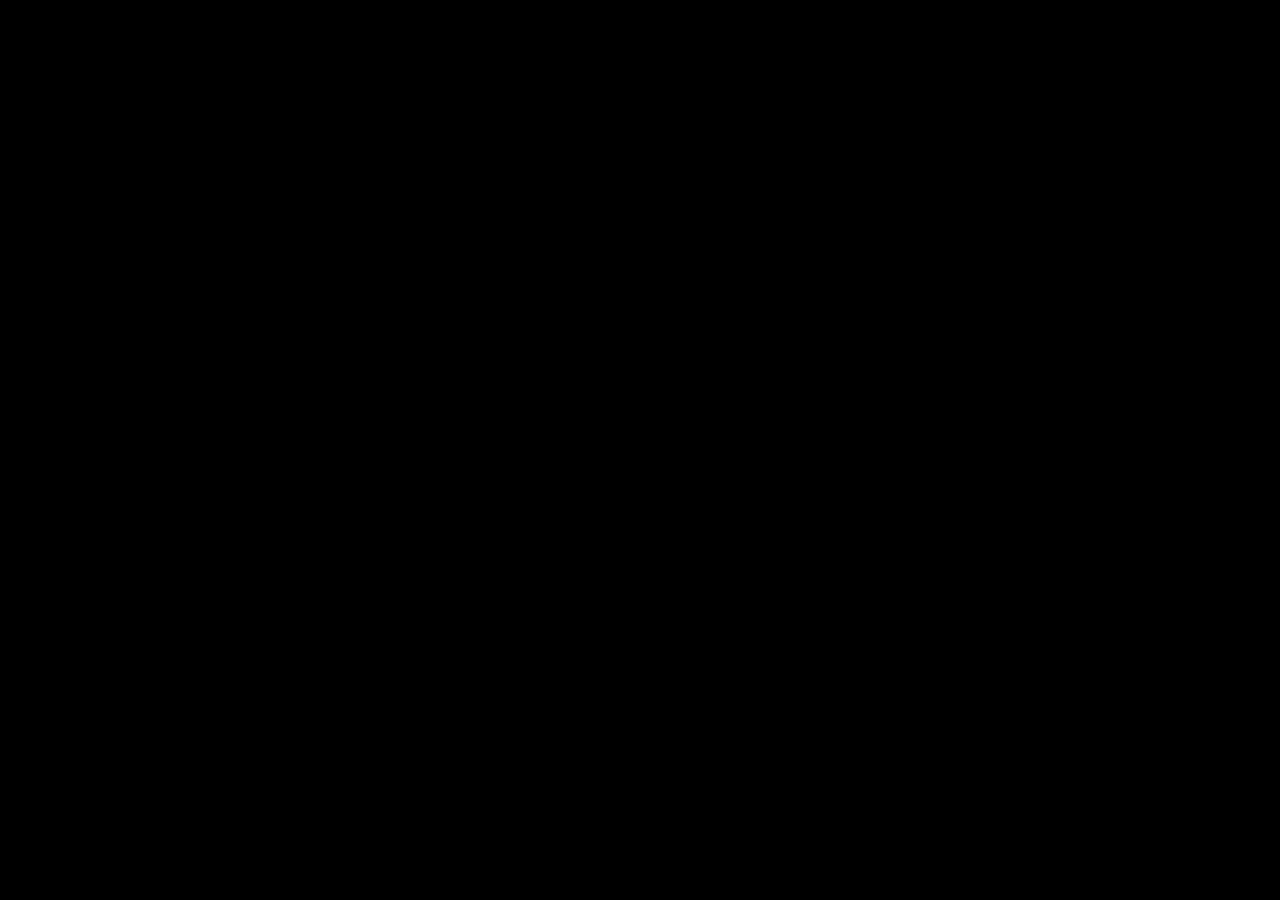
==== neuroglancer/index.html @ 8effd5f7 "Add self-hosted Neuroglancer + fix Zarr v3 chunk paths - Fix chunk key encoding: Zarr v3 default use" ====
<!doctype html><html><head><meta charset="utf-8"><title>neuroglancer</title><script defer src="822.4770e5e33242d3d8.js"></script><script defer src="213.279d979714016204.js"></script><script defer src="205.6c74e21959cbfe92.js"></script><script defer src="577.e8d67b508155f4f8.js"></script><script defer src="main.1fdf2aece17676f2.js"></script><link href="main.1fdf2aece17676f2.css" rel="stylesheet"></head><body></body></html>
---- neuroglancer/main.1fdf2aece17676f2.css ----
.neuroglancer-annotation-rendering-tab{flex-direction:column;display:flex;overflow-y:auto}.neuroglancer-annotation-rendering-tab .neuroglancer-shader-code-widget{flex-shrink:0}.neuroglancer-annotation-dropdown-shader-top-row{flex-direction:row;align-items:center;display:flex}.neuroglancer-annotation-shader-property-list{flex-shrink:0;max-height:8em;overflow:auto}.neuroglancer-annotation-shader-property{white-space:pre;font-family:monospace;font-size:medium}.neuroglancer-annotation-shader-property-type{color:#c6c;margin-right:1ch}.neuroglancer-annotation-shader-property-identifier{-webkit-user-select:text;-moz-user-select:text;-ms-user-select:text;user-select:text}.neuroglancer-annotation-shader-property-identifier:after{content:"()";color:#999}.neuroglancer-transfer-function-panel{border:1px solid #666;height:60px;margin-top:5px}.neuroglancer-transfer-function-color-picker-container{text-align:right}.neuroglancer-transfer-function-color-picker{height:24px;display:inline-block}.neuroglancer-transfer-function-clear-button{cursor:pointer;margin-left:auto;margin-right:2px;font-size:11pt}.neuroglancer-transfer-function-widget-bound{box-shadow:none;color:#0ff;background-color:transparent;border:0;margin:0;font-family:monospace;font-size:medium}.neuroglancer-transfer-function-window-bounds{justify-content:space-between;display:flex}.neuroglancer-invlerp-cdfpanel{cursor:ew-resize;height:50px}.neuroglancer-invlerp-cdfpanel,.neuroglancer-invlerp-legend-panel{border:1px solid #666}.neuroglancer-invlerp-legend-panel{height:15px}.neuroglancer-invlerp-widget-bound{box-shadow:none;background-color:transparent;border:0;margin:0;font-family:monospace;font-size:medium}.neuroglancer-invlerp-widget-window-bound{color:#0ff}.neuroglancer-invlerp-widget-range-bound{color:#fff}.neuroglancer-invlerp-widget-bounds{display:flex}.neuroglancer-invlerp-widget-range-spacer{text-align:center;flex:1}.neuroglancer-invlerp-widget-window-bounds{justify-content:space-between}.neuroglancer-icon{white-space:nowrap;color:#fff;cursor:pointer;-webkit-user-select:none;-moz-user-select:none;-ms-user-select:none;user-select:none;border-radius:20%;justify-content:center;align-self:center;align-items:center;min-width:18px;min-height:18px;margin-left:1px;margin-right:1px;padding-left:2px;padding-right:2px;font:900 12px sans-serif;text-decoration:none;display:inline-flex}.neuroglancer-icon svg{fill:transparent;stroke:#fff;stroke-width:2px;stroke-linecap:round;stroke-linejoin:round;pointer-events:none;width:16px;height:16px}.neuroglancer-icon:hover{background-color:#db4437}.neuroglancer-icon.neuroglancer-info-icon:hover{background-color:inherit}.neuroglancer-icon-hover:not(:hover) svg:last-child,.neuroglancer-icon-hover:hover svg:first-child{display:none}.neuroglancer-invlerp-range-finder-button-container{justify-content:flex-start;margin-top:1px;display:flex}.neuroglancer-invlerp-range-finder-button{cursor:pointer;margin-right:2px;font-size:11pt}.neuroglancer-tab-view{flex-direction:column;display:flex}.neuroglancer-tab-view-bar{background-color:#333;border-bottom:1px solid #fff;display:block}.neuroglancer-tab-label{cursor:pointer;border:1px solid transparent;border-bottom:none;margin-right:4px;padding-top:1px;padding-left:2px;padding-right:2px;font:700 10pt sans-serif;display:inline-block}.neuroglancer-tab-label:hover{color:#daa520}.neuroglancer-tab-label.neuroglancer-selected-tab-label{background-color:#000;border:1px solid #fff;border-bottom-color:#000;margin-bottom:-1px;padding-bottom:1px}.neuroglancer-stack-view{display:contents}.neuroglancer-tab-view>.neuroglancer-stack-view>.neuroglancer-tab-content{flex:1 1 0;height:0;min-height:0;padding:2px}.neuroglancer-position-widget{align-items:center;display:inline-flex}.neuroglancer-position-widget input:disabled{pointer-events:none}.neuroglancer-position-widget .neuroglancer-copy-button:first-child{display:none}.neuroglancer-position-dimension-coordinate,.neuroglancer-position-dimension-name,.neuroglancer-position-dimension-scale{box-shadow:none;background-color:transparent;border:0;margin:0;font-family:monospace;font-size:medium}.neuroglancer-position-dimension[data-coordinate-array=valid] .neuroglancer-position-dimension-scale{display:none}.neuroglancer-position-dimension[data-coordinate-array=invalid] .neuroglancer-position-dimension-scale{-webkit-text-decoration-line:underline;text-decoration-line:underline;-webkit-text-decoration-style:wavy;text-decoration-style:wavy;-webkit-text-decoration-color:red;text-decoration-color:red}.neuroglancer-position-dimension-coordinate{color:#fff;text-align:right}.neuroglancer-position-widget input[data-is-valid=false]{-webkit-text-decoration:underline red;text-decoration:underline red}.neuroglancer-position-widget input:invalid{-webkit-text-decoration:underline red;text-decoration:underline red}.neuroglancer-position-widget input::-webkit-input-placeholder{-webkit-text-decoration:underline red;text-decoration:underline red}.neuroglancer-position-widget input::-ms-input-placeholder{-webkit-text-decoration:underline red;text-decoration:underline red}.neuroglancer-position-widget input::placeholder{-webkit-text-decoration:underline red;text-decoration:underline red}.neuroglancer-position-widget :focus{outline:0}.neuroglancer-position-dimension+.neuroglancer-position-dimension{margin-left:1ch}.neuroglancer-position-dimension[data-dropdown-visible=true]:after{content:"";z-index:100;border-bottom:1px solid #000;height:0;display:block;position:absolute;bottom:-1px;left:0;right:0}.neuroglancer-position-dimension-dropdown,.neuroglancer-position-dimension-coordinate-dropdown{box-sizing:border-box;z-index:100;background-color:#000;border:1px solid #aaa;min-width:calc(100% + 2px);padding:2px;position:absolute;left:-1px}.neuroglancer-position-dimension-coordinate-dropdown{flex-direction:column;display:flex;overflow-y:auto}.neuroglancer-dimension-dropdown-coordinate-entry{flex-direction:row;justify-content:space-between;display:flex}.neuroglancer-dimension-dropdown-coordinate-entry:hover{background-color:#333}.neuroglancer-dimension-dropdown-coordinate-label{width:var(--neuroglancer-coordinate-label-width);color:#0ff}.neuroglancer-position-dimension-dropdown:focus,.neuroglancer-position-dimension-coordinate-dropdown:focus{outline:0}.neuroglancer-position-dimension[data-dropdown-visible=true]{background-color:#000;border:1px solid #aaa}.neuroglancer-position-dimension:focus-within{background-color:#000;border:1px solid #aaa}.neuroglancer-position-dimension{white-space:nowrap;border:1px solid transparent;display:inline-block;position:relative}.neuroglancer-position-dimension-name{color:#ff6;padding-left:2px}.neuroglancer-position-dimension-scale-container[data-is-empty=false]:before{content:"(";color:#aaa}.neuroglancer-position-dimension-scale-container[data-is-empty=false]:after{content:")";color:#aaa}.neuroglancer-position-dimension-scale-container[data-is-empty=false]{margin-right:5px}.neuroglancer-position-dimension-scale{color:#bbb}.neuroglancer-position-dimension-scale-container{margin-left:4px;margin-right:2px}.neuroglancer-mouse-position-widget{vertical-align:center;color:orange;white-space:pre;margin-left:1ch;font-family:monospace;font-size:medium}.neuroglancer-position-dimension-coordinate-label{color:#0ff;display:inline-block}.neuroglancer-position-dimension-coordinate-label:not(:empty):before{content:"[";color:#aaa}.neuroglancer-position-dimension-coordinate-label:not(:empty):after{content:"]";color:#aaa}.neuroglancer-position-dimension-playback{flex-direction:column;font-family:sans-serif;font-size:10pt;display:flex}.neuroglancer-position-dimension-playback .neuroglancer-number-input{flex-direction:row;align-items:center;margin-bottom:2px;display:flex}.neuroglancer-position-dimension-playback input[type=text]{color:#fff;text-align:right;background-color:rgba(255,255,255,.3);border:0;width:8ch;font-family:monospace}.neuroglancer-position-dimension-playback select{align-self:center}.neuroglancer-position-dimension>.neuroglancer-icon{min-width:14px;min-height:14px;position:relative;top:1px}.neuroglancer-position-dimension>.neuroglancer-icon svg{width:12px;height:12px}.neuroglancer-position-tool-in-palette{display:grid}.neuroglancer-position-tool-in-palette>.neuroglancer-position-widget{grid-area:1/1}.neuroglancer-position-tool-in-palette>.neuroglancer-position-dimension-plot{grid-area:2/1/auto/10}.neuroglancer-position-tool-in-palette>.neuroglancer-checkbox-icon{grid-area:1/9}.neuroglancer-position-tool{background-color:#474747;flex-direction:row;display:flex}.neuroglancer-position-dimension-playback-header{flex-direction:row;align-items:center;display:flex}#neuroglancer-status-container{z-index:100;color:#fff;background-color:gray;margin:0;padding:0;font:10pt sans-serif;position:absolute;bottom:0}#neuroglancer-status-container li{width:100vw;max-height:25vh;overflow-y:auto}.neuroglancer-status-header{background-color:#333;padding:2px;font:700 10pt sans-serif;display:inline-block}#neuroglancer-status-container-modal{pointer-events:none;z-index:100;color:#fff;grid-row-gap:10px;align-content:center;justify-content:center;width:80vw;height:100vh;margin:0;padding:0;font:10pt sans-serif;display:grid;position:absolute;left:10vw}#neuroglancer-status-container-modal>div{pointer-events:initial;background-color:gray;border:1px solid #fff;padding:30px 20px 20px;position:relative}#neuroglancer-status-container-modal>div>div:first-child{margin:0;padding:0;position:absolute;top:4px;right:4px}#neuroglancer-status-container-modal li{display:block}.neuroglancer-drag-status{z-index:1000;color:#000;background-color:#ff0;padding:2px;font:10pt sans-serif;position:absolute;top:0}.neuroglancer-tool-key-binding{color:#0ff;white-space:pre;font:9pt monospace;display:inline-block}.neuroglancer-tool-key-binding:hover{outline:1px solid #fff}.neuroglancer-tool-key-binding:before{content:"["}.neuroglancer-tool-key-binding:after{content:"]"}.neuroglancer-tool-key-binding:before,.neuroglancer-tool-key-binding:after{color:#999}.neuroglancer-tool-button{flex-direction:row;display:inline-flex}#statusContainer li.neuroglancer-tool-status{max-height:50vh}.neuroglancer-tool-status-bindings{-webkit-user-select:none;-moz-user-select:none;-ms-user-select:none;user-select:none;background-color:#333}.neuroglancer-tool-status-content{flex-direction:row;display:flex}.neuroglancer-tool-status-header-container{background-color:#555;flex-direction:row;align-items:center;width:-webkit-min-content;width:-moz-min-content;width:min-content;padding:3px;display:flex}.neuroglancer-tool-status-header{align-self:center}.neuroglancer-tool-status-body{flex:1;padding:2px}.neuroglancer-checkbox-icon.light-background[data-checked=true]{background-color:rgba(0,0,0,.5)}.neuroglancer-checkbox-icon.dark-background[data-checked=true]{background-color:rgba(255,255,255,.2)}.neuroglancer-position-dimension-plot{display:grid;position:relative;overflow:hidden}.neuroglancer-position-dimension-plot[data-orientation=column]{grid-template:"labels.graph"1fr/0fr 3px 0fr}.neuroglancer-position-dimension-plot[data-orientation=row]{grid-template:"labels"0fr"."3px"graph"0fr/minmax(0,1fr)}.neuroglancer-position-dimension-plot-lowerbound,.neuroglancer-position-dimension-plot-upperbound,.neuroglancer-position-dimension-plot-hoverposition{-webkit-user-select:none;-moz-user-select:none;-ms-user-select:none;user-select:none;grid-area:labels;font-family:monospace;font-size:medium}.neuroglancer-position-dimension-plot[data-orientation=column] :-webkit-any(.neuroglancer-position-dimension-plot-lowerbound,.neuroglancer-position-dimension-plot-upperbound,.neuroglancer-position-dimension-plot-hoverposition){text-align:right}.neuroglancer-position-dimension-plot[data-orientation=column] :-moz-any(.neuroglancer-position-dimension-plot-lowerbound,.neuroglancer-position-dimension-plot-upperbound,.neuroglancer-position-dimension-plot-hoverposition){text-align:right}.neuroglancer-position-dimension-plot[data-orientation=column] :is(.neuroglancer-position-dimension-plot-lowerbound,.neuroglancer-position-dimension-plot-upperbound,.neuroglancer-position-dimension-plot-hoverposition){text-align:right}.neuroglancer-position-dimension-plot[data-orientation=row] :-webkit-any(.neuroglancer-position-dimension-plot-lowerbound,.neuroglancer-position-dimension-plot-upperbound,.neuroglancer-position-dimension-plot-hoverposition){max-width:-webkit-max-content;max-width:-moz-max-content;max-width:max-content}.neuroglancer-position-dimension-plot[data-orientation=row] :-moz-any(.neuroglancer-position-dimension-plot-lowerbound,.neuroglancer-position-dimension-plot-upperbound,.neuroglancer-position-dimension-plot-hoverposition){max-width:-webkit-max-content;max-width:-moz-max-content;max-width:max-content}.neuroglancer-position-dimension-plot[data-orientation=row] :is(.neuroglancer-position-dimension-plot-lowerbound,.neuroglancer-position-dimension-plot-upperbound,.neuroglancer-position-dimension-plot-hoverposition){max-width:-webkit-max-content;max-width:-moz-max-content;max-width:max-content}.neuroglancer-position-dimension-plot>canvas{grid-area:graph}.neuroglancer-position-dimension-plot[data-orientation=column]>canvas{margin-top:.5em;margin-bottom:.5em}.neuroglancer-segmentation-rendering-tab{flex-direction:column;display:flex;overflow-y:auto}.neuroglancer-segmentation-rendering-tab .neuroglancer-shader-code-widget{height:6em}.neuroglancer-segmentation-dropdown-skeleton-shader-header{flex-direction:row;align-items:center;display:flex}.neuroglancer-segmentation-layer-skeleton-shader-overlay .neuroglancer-shader-code-widget{width:80vw;height:80vh}.neuroglancer-segment-list-entry{background-color:#000;flex-direction:row;align-items:start;width:-webkit-min-content;width:-moz-min-content;width:min-content;min-width:100%;display:flex}.neuroglancer-segment-list-entry.neuroglancer-segment-list-entry-double-line{min-width:initial;background-color:initial;display:inline-flex}.neuroglancer-segment-list-entry[data-selected=true],.neuroglancer-selection-details-segment[data-selected=true]{background-color:#222}.neuroglancer-segment-list-entry-copy-container{flex-direction:column;display:flex}.neuroglancer-segment-list-entry-id-container{order:1;align-self:center}.neuroglancer-segment-list-entry-id,.neuroglancer-selection-details-segment-id{text-align:right;color:#000;-webkit-user-select:text;-moz-user-select:text;-ms-user-select:text;user-select:text;width:var(--neuroglancer-segment-list-width);background-color:#fff;flex-shrink:0;font-family:monospace;font-size:medium;display:block}.neuroglancer-segment-list .neuroglancer-segment-list-entry-sticky{position:-webkit-sticky;position:sticky;left:0}.neuroglancer-segment-list-entry-sticky{white-space:nowrap;background-color:inherit;flex-direction:row;align-items:start;display:flex}.neuroglancer-segment-list-entry.neuroglancer-segment-list-header .neuroglancer-segment-list-entry-star,.neuroglancer-segment-list-entry.neuroglancer-segment-list-header:hover .neuroglancer-segment-list-entry-copy{visibility:hidden}.neuroglancer-segment-list-entry-extra-property{text-align:right;-webkit-user-select:text;-moz-user-select:text;-ms-user-select:text;user-select:text;flex-shrink:0;padding-left:8px}.neuroglancer-selection-details-segment-description,.neuroglancer-selection-details-segment-property{font-family:sans-serif;font-size:small}.neuroglancer-selection-details-segment-property{flex-direction:row;display:flex}.neuroglancer-selection-details-segment-property-name{-webkit-user-select:text;-moz-user-select:text;-ms-user-select:text;user-select:text;font-style:italic}.neuroglancer-selection-details-segment-property-value{text-align:right;flex:1}.neuroglancer-segmentation-toolbox{display:inline-block}.neuroglancer-segmentation-toolbox .neuroglancer-tool-button+.neuroglancer-tool-button{margin-left:1em}.neuroglancer-layer-options-control-container .neuroglancer-layer-control-label-container{margin-right:auto}.neuroglancer-layer-control-label-container{white-space:nowrap}.neuroglancer-layer-control-label{flex-direction:row;align-items:center;display:flex}.neuroglancer-layer-control-label-text-container{flex-direction:row;align-items:start;display:flex}.neuroglancer-layer-control-container{flex-direction:row;align-items:center;margin-top:1.5px;margin-bottom:1.5px;display:flex}.neuroglancer-layer-control-control{flex:1;max-width:500px;margin-left:5px}select.neuroglancer-layer-control-control{flex:initial}input[type=checkbox].neuroglancer-layer-control-control{flex:initial}input[type=color].neuroglancer-layer-control-control{flex:initial}.range-slider{white-space:nowrap;flex-direction:row;justify-content:flex-end;display:flex}.range-slider input[type=range]{background:0 0;flex-basis:0}.range-slider input[type=number]{color:#fff;background-color:rgba(255,255,255,.3);border:0}.range-slider input[type=range]::-moz-range-track{background-color:#fff}.neuroglancer-render-scale-widget{flex-direction:row;align-items:center;margin-top:2px;margin-bottom:2px;display:flex}.neuroglancer-render-scale-widget-prompt{white-space:nowrap}.neuroglancer-render-scale-widget>canvas{flex:1 1 0;width:0;height:36px}.neuroglancer-render-scale-widget-legend{text-align:right;width:15ch;font-size:11px}.neuroglancer-render-scale-widget-legend>div{height:12px}.neuroglancer-segmentation-color-seed-control{flex-direction:row;justify-content:flex-end;align-items:center;display:flex}.neuroglancer-segmentation-color-seed-control input{color:#fff;background-color:rgba(255,255,255,.3);border:0}.neuroglancer-selection-details-body{flex:1 1 0;height:0;min-height:0;overflow-y:auto}.neuroglancer-selection-details-position{flex-direction:row;align-items:center;justify-items:left;font-family:monospace;font-size:medium;display:flex}.neuroglancer-selection-details-position-dimension+.neuroglancer-selection-details-position-dimension{margin-left:8px}.neuroglancer-selection-details-position-dimension-name{color:#ff6}.neuroglancer-selection-details-position-dimension-coordinate{-webkit-user-select:text;-moz-user-select:text;-ms-user-select:text;user-select:text;margin-left:5px}.neuroglancer-selection-details-layer{border:1px solid #222;margin-top:4px;margin-bottom:4px}.neuroglancer-selection-details-layer-title{cursor:pointer;background-color:#222;font-family:sans-serif;font-size:10pt}.neuroglancer-selection-details-layer-title:hover{background-color:#333}.neuroglancer-selection-details-layer-body{flex-direction:column;padding:2px;display:flex}.neuroglancer-side-panel-column{flex-direction:column;min-width:0;display:flex}.neuroglancer-side-panel-row{flex-direction:row;min-height:0;display:flex}.neuroglancer-side-panel{flex-direction:column;min-width:0;display:flex;overflow:hidden}.neuroglancer-side-panel-titlebar{color:#fff;background-color:#03c;flex-direction:row;align-items:center;padding:2px;font-family:sans-serif;font-size:10pt;display:flex}.neuroglancer-side-panel-title{text-overflow:ellipsis;white-space:nowrap;flex:1;overflow:hidden}.neuroglancer-side-panel-drop-zone{z-index:1000;display:none}[data-neuroglancer-side-panel-drag] .neuroglancer-side-panel-drop-zone{display:block}.neuroglancer-resize-gutter-vertical{cursor:row-resize;background-color:#333;background-clip:content-box;height:1px;padding-top:2px;padding-bottom:2px}.neuroglancer-resize-gutter-horizontal{cursor:col-resize;background-color:#333;background-clip:content-box;width:1px;padding-left:2px;padding-right:2px}.neuroglancer-eye-icon.neuroglancer-visible>svg>:last-child{display:none}.neuroglancer-eye-icon.neuroglancer-indeterminate>svg>:last-child{stroke:rgba(255,255,255,.4)}.neuroglancer-star-icon>svg{stroke:#fff}.neuroglancer-star-icon.neuroglancer-starred>svg{fill:#fff}.neuroglancer-star-icon.neuroglancer-indeterminate>svg{fill:rgba(255,255,255,.4)}.neuroglancer-annotations-tab{flex-direction:column;flex:1;align-items:stretch;display:flex}.neuroglancer-annotation-list{flex:1 1 0;height:0;min-height:0;margin:2px 0 0;padding:0;position:relative;overflow-y:auto}.neuroglancer-annotation-list-entry{cursor:pointer;grid-auto-rows:min-content;justify-content:start;display:grid}.neuroglancer-annotation-position{display:contents}.neuroglancer-annotation-layer-view{flex-direction:column;flex:1;align-items:stretch;display:flex}.neuroglancer-annotation-list-header{grid-auto-rows:min-content;justify-content:start;padding-bottom:2px;display:grid}.neuroglancer-annotation-coordinate{text-align:right;font-family:monospace}.neuroglancer-annotation-icon{grid-column:symbol;padding-right:5px}.neuroglancer-annotation-description{text-overflow:ellipsis;white-space:nowrap;grid-column:dim/-1;overflow:hidden}.neuroglancer-annotation-list-entry-delete{visibility:hidden;grid-column:delete;align-self:start;margin-left:1ch}.neuroglancer-annotation-list-entry:hover>.neuroglancer-annotation-list-entry-delete{visibility:visible}.neuroglancer-annotation-hover{background-color:#333}.neuroglancer-annotation-selected{background-color:#939}.neuroglancer-annotation-hover.neuroglancer-annotation-selected{background-color:#969}.neuroglancer-tab-content.neuroglancer-annotation-details{-webkit-touch-callout:default;-webkit-user-select:text;-moz-user-select:text;-ms-user-select:text;user-select:text;-khtml-user-select:text;flex-direction:column;flex:none;align-self:stretch;display:flex}.neuroglancer-annotation-details-title{background-color:#03c;flex-direction:row;align-self:stretch;padding:2px;display:flex}.neuroglancer-voxel-coordinates-link{cursor:pointer}.neuroglancer-voxel-coordinates-link:hover{background-color:#db4437}.neuroglancer-annotation-details-icon{margin-right:5px;display:inline-block}.neuroglancer-annotation-details-title-text{flex:1;display:inline-block}textarea.neuroglancer-annotation-details-description{color:#fff;resize:none;background-color:#222;border:0;outline:0;align-self:stretch;font:10pt sans-serif;overflow-y:scroll}div.neuroglancer-annotation-details-description{color:#fff;align-self:stretch;font:10pt sans-serif}.neuroglancer-annotation-toolbox{align-items:stretch;display:flex}.neuroglancer-annotation-segment-item{color:#000;background-color:#fff}.neuroglancer-annotations-view-dimension{text-align:right;font-family:monospace}.neuroglancer-annotations-view-dimension-name{color:#ff6}.neuroglancer-annotations-view-dimension-scale{color:#bbb}.neuroglancer-annotations-view-dimension-scale:not(:empty):before{content:"(";margin-left:1ch}.neuroglancer-annotations-view-dimension-scale:not(:empty):after{content:")"}.neuroglancer-annotation-relationship-label,.neuroglancer-annotation-property-label{margin-right:5px}.neuroglancer-selected-annotation-details-position-grid{grid-auto-rows:auto;grid-auto-flow:dense;font-family:monospace;font-size:medium;display:grid}.neuroglancer-selected-annotation-details-icon{grid-rows:1/-1;grid-column:icon;align-self:start}.neuroglancer-selected-annotation-details-delete{grid-rows:1/-1;grid-column:delete;align-self:start}.neuroglancer-selected-annotation-details-position-dim{color:#ff6;margin-left:1ch}.neuroglancer-selected-annotation-details-position-coord{text-align:right;margin-left:.5ch}.neuroglancer-related-segment-list-title{background-color:#333;font-family:sans-serif;font-size:small}.neuroglancer-related-segment-list-header{flex-direction:row;display:flex}.neuroglancer-annotation-property{-webkit-user-select:text;-moz-user-select:text;-ms-user-select:text;user-select:text;flex-direction:row;font-family:sans-serif;font-size:small;display:flex}.neuroglancer-annotation-property-label{color:#999}.neuroglancer-annotation-property-value{text-align:right;flex:1;font-family:monospace;font-size:medium}input.neuroglancer-segment-list-entry-id{text-align:left;border:0;outline:0}.neuroglancer-segment-list-entry-new>.neuroglancer-segment-list-entry-copy{visibility:hidden}.neuroglancer-segment-list-entry-new>input[type=checkbox]{visibility:hidden}.neuroglancer-selection-annotation-status{font-family:sans-serif;font-size:small}:root{--neuroglancer-segment-list-width:auto}.neuroglancer-segment-list{flex:1;position:relative;overflow:auto}.neuroglancer-segment-display-tab{flex-direction:column;display:flex}.neuroglancer-segment-query-errors{background-color:#333;margin:0;padding:0 0 0 3px;list-style-type:none}.neuroglancer-segment-query-errors>li{color:red;display:block}.neuroglancer-segment-list-entry:not(.neuroglancer-segment-list-entry-double-line) .neuroglancer-segment-list-entry-unmapped-id:empty+.neuroglancer-segment-list-entry-copy{display:none}.neuroglancer-segment-list-entry.neuroglancer-segment-list-entry-double-line .neuroglancer-segment-list-entry-unmapped-id:empty+.neuroglancer-segment-list-entry-copy{visibility:hidden}.neuroglancer-segment-list-entry-name:empty+.neuroglancer-segment-list-entry-filter{display:none}.neuroglancer-segment-list-entry-name{-webkit-user-select:text;-moz-user-select:text;-ms-user-select:text;user-select:text;white-space:nowrap;order:1000;font-family:monospace;font-size:medium;display:inline-block}.neuroglancer-segment-list-query{color:#fff;background-color:#151515;border:2px solid #333;outline:0;padding:2px;font-family:monospace;font-size:medium}.neuroglancer-segment-list-query::-webkit-input-placeholder{color:#aaa}.neuroglancer-segment-list-query::-ms-input-placeholder{color:#aaa}.neuroglancer-segment-list-query::placeholder{color:#aaa}.neuroglancer-segment-list-status{background-color:#333;flex-direction:row;align-items:center;display:flex}.neuroglancer-segment-list-entry-copy{visibility:hidden;order:-2}.neuroglancer-segment-list-entry:hover .neuroglancer-segment-list-entry-copy{visibility:visible}.neuroglancer-segment-list .neuroglancer-segment-list-entry:not(:hover) .neuroglancer-star-icon:not(.neuroglancer-starred),.neuroglancer-segment-list .neuroglancer-segment-list-entry:not(:hover) .neuroglancer-eye-icon:not(.neuroglancer-visible){visibility:hidden}.neuroglancer-segment-list-entry-visible-checkbox{order:1}.neuroglancer-segment-list-entry-filter{visibility:hidden;order:999;grid-column:filter}.neuroglancer-segment-list-entry:hover .neuroglancer-segment-list-entry-filter{visibility:visible}.neuroglancer-segment-query-result-tag-list{grid-template-columns:[include]min-content[exclude]min-content[tag]1fr[count]min-content;grid-auto-rows:auto;display:grid}.neuroglancer-segment-query-result-tag{display:contents}.neuroglancer-segment-query-result-tag:hover *{background-color:#222}.neuroglancer-segment-query-result-tag-name{white-space:nowrap;cursor:pointer;grid-column:tag;font-weight:700}.neuroglancer-segment-query-result-tag-name:before{content:"#";color:#aaa;font-weight:400}.neuroglancer-segment-query-result-tag-toggle{white-space:nowrap;display:inline-block}.neuroglancer-segment-query-result-tag-include{grid-column:include}.neuroglancer-segment-query-result-tag-exclude{grid-column:exclude}.neuroglancer-segment-query-result-statistics{background-color:#333;flex-shrink:0;max-height:30%;overflow:auto}.neuroglancer-segment-query-result-statistics:not(:empty){padding-top:3px}.neuroglancer-segment-query-result-statistics:not(:empty)+.neuroglancer-segment-list-status{border-top:1px solid #fff}.neuroglancer-segment-query-result-statistics-separator{background-color:#333;border-bottom:1px solid #fff;height:3px}.neuroglancer-segment-query-result-tag-count{text-align:right;grid-column:count}.neuroglancer-segment-query-result-tag-count:not(:empty):before{content:"(";color:#aaa}.neuroglancer-segment-query-result-tag-count:not(:empty):after{content:")";color:#aaa}.neuroglancer-segment-query-result-numerical-list{flex-direction:column;display:flex}.neuroglancer-segment-query-result-numerical-plot-container{flex-direction:column;justify-self:stretch;padding:2px;display:flex}.neuroglancer-segment-query-result-numerical-plot{cursor:ew-resize;border:1px solid #666;justify-self:stretch;height:30px;display:block}.neuroglancer-segment-query-result-numerical-plot-bound{box-shadow:none;pointer-events:auto;background-color:transparent;border:0;margin:0;font:10pt sans-serif}.neuroglancer-segment-query-result-numerical-plot-window-bound{color:#0ff}.neuroglancer-segment-query-result-numerical-plot-range-bound{color:#fff}.neuroglancer-segment-query-result-numerical-plot-bounds{color:#aaa;flex-direction:row;display:flex}.neuroglancer-segment-query-result-numerical-plot-bound-constraint-symbol{align-self:center}.neuroglancer-segment-query-result-numerical-plot-bound-constraint-spacer{color:#fff;flex-direction:row;flex:1;justify-content:center;align-items:center;font-weight:700;display:flex}.neuroglancer-segment-query-result-numerical-plot-label{cursor:pointer}.neuroglancer-segment-query-result-numerical-plot-sort,.neuroglancer-segment-list-header-label-sort{visibility:hidden}.neuroglancer-segment-query-result-numerical-plot-label:hover .neuroglancer-segment-query-result-numerical-plot-sort,.neuroglancer-segment-list-header-label:hover .neuroglancer-segment-list-header-label-sort,.neuroglancer-segment-query-result-numerical-plot-container:hover .neuroglancer-segment-query-result-numerical-plot-bounds-window{visibility:visible}.neuroglancer-segment-query-result-numerical-plot-bounds-window{visibility:hidden;pointer-events:none;justify-content:space-between;margin-top:-16px}.neuroglancer-segment-list-entry.neuroglancer-segment-list-header{background-color:#666}.neuroglancer-segment-list-header .neuroglancer-segment-list-entry-id{background-color:inherit;color:#fff;text-align:center}.neuroglancer-segment-list-header-label{cursor:pointer;font:10pt sans-serif}.neuroglancer-segment-list-header .neuroglancer-segment-list-entry-extra-property{text-align:center}.neuroglancer-segment-list-status-message{white-space:nowrap;overflow:hidden}.neuroglancer-merge-segments-status{flex-direction:row;display:flex}.neuroglancer-merge-segments-status .neuroglancer-segment-list-entry{margin-left:1em;margin-right:1em}.overlay{z-index:99;background-color:rgba(0,0,0,.8);width:100%;height:100%;position:fixed;top:0;left:0}.overlay-content{z-index:100;color:#000;background-color:#fff;padding:1em;position:absolute;top:50%;left:50%;transform:translate(-50%,-50%)}.neuroglancer-linked-layer-widget-layer{flex-direction:row;display:flex}.neuroglancer-linked-layer-widget-layer:hover{background-color:#333}.neuroglancer-shader-code-widget.invalid-input{border:1px solid red}.neuroglancer-shader-code-widget.valid-input{border:1px solid green}.neuroglancer-shader-code-widget{border:1px solid transparent}.CodeMirror{color:#000;direction:ltr;height:300px;font-family:monospace}.CodeMirror-lines{padding:4px 0}.CodeMirror pre.CodeMirror-line,.CodeMirror pre.CodeMirror-line-like{padding:0 4px}.CodeMirror-scrollbar-filler,.CodeMirror-gutter-filler{background-color:#fff}.CodeMirror-gutters{white-space:nowrap;background-color:#f7f7f7;border-right:1px solid #ddd}.CodeMirror-linenumber{text-align:right;color:#999;white-space:nowrap;min-width:20px;padding:0 3px 0 5px}.CodeMirror-guttermarker{color:#000}.CodeMirror-guttermarker-subtle{color:#999}.CodeMirror-cursor{border-left:1px solid #000;border-right:none;width:0}.CodeMirror div.CodeMirror-secondarycursor{border-left:1px solid silver}.cm-fat-cursor .CodeMirror-cursor{background:#7e7;width:auto;border:0!important}.cm-fat-cursor div.CodeMirror-cursors{z-index:1}.cm-fat-cursor .CodeMirror-line::-moz-selection{background:0 0}.cm-fat-cursor .CodeMirror-line::selection{background:0 0}.cm-fat-cursor .CodeMirror-line>span::-moz-selection{background:0 0}.cm-fat-cursor .CodeMirror-line>span::selection{background:0 0}.cm-fat-cursor .CodeMirror-line>span>span::-moz-selection{background:0 0}.cm-fat-cursor .CodeMirror-line>span>span::selection{background:0 0}.cm-fat-cursor .CodeMirror-line::-moz-selection{background:0 0}.cm-fat-cursor .CodeMirror-line>span::-moz-selection{background:0 0}.cm-fat-cursor .CodeMirror-line>span>span::-moz-selection{background:0 0}.cm-fat-cursor{caret-color:transparent}@keyframes blink{0%{}50%{background-color:transparent}to{}}.cm-tab{-webkit-text-decoration:inherit;text-decoration:inherit;display:inline-block}.CodeMirror-rulers{position:absolute;top:-50px;bottom:0;left:0;right:0;overflow:hidden}.CodeMirror-ruler{border-left:1px solid #ccc;position:absolute;top:0;bottom:0}.cm-s-default .cm-header{color:#00f}.cm-s-default .cm-quote{color:#090}.cm-negative{color:#d44}.cm-positive{color:#292}.cm-header,.cm-strong{font-weight:700}.cm-em{font-style:italic}.cm-link{text-decoration:underline}.cm-strikethrough{text-decoration:line-through}.cm-s-default .cm-keyword{color:#708}.cm-s-default .cm-atom{color:#219}.cm-s-default .cm-number{color:#164}.cm-s-default .cm-def{color:#00f}.cm-s-default .cm-variable-2{color:#05a}.cm-s-default .cm-variable-3,.cm-s-default .cm-type{color:#085}.cm-s-default .cm-comment{color:#a50}.cm-s-default .cm-string{color:#a11}.cm-s-default .cm-string-2{color:#f50}.cm-s-default .cm-meta,.cm-s-default .cm-qualifier{color:#555}.cm-s-default .cm-builtin{color:#30a}.cm-s-default .cm-bracket{color:#997}.cm-s-default .cm-tag{color:#170}.cm-s-default .cm-attribute{color:#00c}.cm-s-default .cm-hr{color:#999}.cm-s-default .cm-link{color:#00c}.cm-s-default .cm-error,.cm-invalidchar{color:red}.CodeMirror-composing{border-bottom:2px solid}div.CodeMirror span.CodeMirror-matchingbracket{color:#0b0}div.CodeMirror span.CodeMirror-nonmatchingbracket{color:#a22}.CodeMirror-matchingtag{background:rgba(255,150,0,.3)}.CodeMirror-activeline-background{background:#e8f2ff}.CodeMirror{background:#fff;position:relative;overflow:hidden}.CodeMirror-scroll{z-index:0;outline:none;height:100%;margin-bottom:-50px;margin-right:-50px;padding-bottom:50px;position:relative;overflow:scroll!important}.CodeMirror-sizer{border-right:50px solid transparent;position:relative}.CodeMirror-vscrollbar,.CodeMirror-hscrollbar,.CodeMirror-scrollbar-filler,.CodeMirror-gutter-filler{z-index:6;outline:none;display:none;position:absolute}.CodeMirror-vscrollbar{top:0;right:0;overflow-x:hidden;overflow-y:scroll}.CodeMirror-hscrollbar{bottom:0;left:0;overflow-x:scroll;overflow-y:hidden}.CodeMirror-scrollbar-filler{bottom:0;right:0}.CodeMirror-gutter-filler{bottom:0;left:0}.CodeMirror-gutters{z-index:3;min-height:100%;position:absolute;top:0;left:0}.CodeMirror-gutter{white-space:normal;vertical-align:top;height:100%;margin-bottom:-50px;display:inline-block}.CodeMirror-gutter-wrapper{z-index:4;position:absolute;background:0 0!important;border:none!important}.CodeMirror-gutter-background{z-index:4;position:absolute;top:0;bottom:0}.CodeMirror-gutter-elt{cursor:default;z-index:4;position:absolute}.CodeMirror-gutter-wrapper ::-moz-selection{background-color:transparent}.CodeMirror-gutter-wrapper ::selection{background-color:transparent}.CodeMirror-lines{cursor:text;min-height:1px}.CodeMirror pre.CodeMirror-line,.CodeMirror pre.CodeMirror-line-like{font-family:inherit;font-size:inherit;white-space:pre;word-wrap:normal;line-height:inherit;color:inherit;z-index:2;-webkit-tap-highlight-color:transparent;-webkit-font-variant-ligatures:contextual;font-variant-ligatures:contextual;background:0 0;border-width:0;border-radius:0;margin:0;position:relative;overflow:visible}.CodeMirror-wrap pre.CodeMirror-line,.CodeMirror-wrap pre.CodeMirror-line-like{word-wrap:break-word;white-space:pre-wrap;word-break:normal}.CodeMirror-linebackground{z-index:0;position:absolute;top:0;bottom:0;left:0;right:0}.CodeMirror-linewidget{z-index:2;padding:.1px;position:relative}.CodeMirror-rtl pre{direction:rtl}.CodeMirror-code{outline:none}.CodeMirror-scroll,.CodeMirror-sizer,.CodeMirror-gutter,.CodeMirror-gutters,.CodeMirror-linenumber{box-sizing:content-box}.CodeMirror-measure{visibility:hidden;width:100%;height:0;position:absolute;overflow:hidden}.CodeMirror-cursor{pointer-events:none;position:absolute}.CodeMirror-measure pre{position:static}div.CodeMirror-cursors{visibility:hidden;z-index:3;position:relative}div.CodeMirror-dragcursors,.CodeMirror-focused div.CodeMirror-cursors{visibility:visible}.CodeMirror-selected{background:#d9d9d9}.CodeMirror-focused .CodeMirror-selected{background:#d7d4f0}.CodeMirror-crosshair{cursor:crosshair}.CodeMirror-line::-moz-selection{background:#d7d4f0}.CodeMirror-line::selection{background:#d7d4f0}.CodeMirror-line>span::-moz-selection{background:#d7d4f0}.CodeMirror-line>span::selection{background:#d7d4f0}.CodeMirror-line>span>span::-moz-selection{background:#d7d4f0}.CodeMirror-line>span>span::selection{background:#d7d4f0}.CodeMirror-line::-moz-selection{background:#d7d4f0}.CodeMirror-line>span::-moz-selection{background:#d7d4f0}.CodeMirror-line>span>span::-moz-selection{background:#d7d4f0}.cm-searching{background-color:rgba(255,255,0,.4)}.cm-force-border{padding-right:.1px}@media print{.CodeMirror div.CodeMirror-cursors{visibility:hidden}}.cm-tab-wrap-hack:after{content:""}span.CodeMirror-selectedtext{background:0 0}.CodeMirror-lint-markers{width:16px}.CodeMirror-lint-tooltip{color:#000;white-space:pre;white-space:pre-wrap;z-index:100;opacity:0;-o-transition:opacity .4s;background-color:#ffd;border:1px solid #000;border-radius:4px;max-width:600px;padding:2px 5px;font-family:monospace;font-size:10pt;transition:opacity .4s;position:fixed;overflow:hidden}.CodeMirror-lint-mark{background-position:0 100%;background-repeat:repeat-x}.CodeMirror-lint-mark-warning{background-image:url([data-uri])}.CodeMirror-lint-mark-error{background-image:url([data-uri])}.CodeMirror-lint-marker{cursor:pointer;vertical-align:middle;background-position:50%;background-repeat:no-repeat;width:16px;height:16px;display:inline-block;position:relative}.CodeMirror-lint-message{background-position:0 0;background-repeat:no-repeat;padding-left:18px}.CodeMirror-lint-marker-warning,.CodeMirror-lint-message-warning{background-image:url([data-uri])}.CodeMirror-lint-marker-error,.CodeMirror-lint-message-error{background-image:url([data-uri])}.CodeMirror-lint-marker-multiple{background-image:url([data-uri]);background-position:100% 100%;background-repeat:no-repeat;width:100%;height:100%}.CodeMirror-lint-line-error{background-color:rgba(183,76,81,.08)}.CodeMirror-lint-line-warning{background-color:rgba(255,211,0,.1)}.neuroglancer-image-dropdown{flex-direction:column;height:0;display:flex;overflow-y:auto}.neuroglancer-image-dropdown .neuroglancer-shader-code-widget{border:1px solid transparent;flex-shrink:0;height:8em}.neuroglancer-image-dropdown-top-row{flex-direction:row;align-items:center;display:flex}.neuroglancer-image-layer-shader-overlay .neuroglancer-shader-code-widget{width:80vw;height:80vh}.neuroglancer-selection-details-value-grid{grid-auto-rows:auto;align-items:center;font-family:monospace;font-size:medium;display:grid}.neuroglancer-selection-details-value-grid-dim{color:#ff6;grid-column:dim}.neuroglancer-selection-details-value-grid-dim:after{content:"=";color:#aaa}.neuroglancer-selection-details-value-grid-coord{color:#aaa;grid-column:coord;margin-right:1ch}.neuroglancer-selection-details-value-grid-value{-webkit-user-select:text;-moz-user-select:text;-ms-user-select:text;user-select:text;grid-column:value}.neuroglancer-channel-dimensions-widget-dim{display:contents}.neuroglancer-channel-dimensions-widget{grid-template-columns:[name]min-content[lower]min-content[upper]min-content;display:grid}.neuroglancer-channel-dimensions-widget-name-container{grid-column:name}.neuroglancer-channel-dimensions-widget-name[data-is-valid=false]{-webkit-text-decoration:underline red;text-decoration:underline red}.neuroglancer-channel-dimensions-widget-name::-webkit-input-placeholder{-webkit-text-decoration:underline red;text-decoration:underline red}.neuroglancer-channel-dimensions-widget-name::-ms-input-placeholder{-webkit-text-decoration:underline red;text-decoration:underline red}.neuroglancer-channel-dimensions-widget-name::placeholder{-webkit-text-decoration:underline red;text-decoration:underline red}.neuroglancer-channel-dimensions-widget-name{box-shadow:none;color:#ff6;background-color:transparent;border:0;margin:0;font-family:monospace;font-size:medium}.neuroglancer-channel-dimensions-widget-name,.neuroglancer-channel-dimensions-widget-lower,.neuroglancer-channel-dimensions-widget-upper{font-family:monospace}.neuroglancer-channel-dimensions-widget-lower{text-align:right;grid-column:lower}.neuroglancer-channel-dimensions-widget-upper{text-align:right;grid-column:upper}.neuroglancer-channel-dimensions-widget-lower,.neuroglancer-channel-dimensions-widget-upper{text-align:right;-webkit-user-select:text;-moz-user-select:text;-ms-user-select:text;user-select:text;margin-left:1ch}.neuroglancer-channel-dimensions-widget-upper:after{content:")"}.neuroglancer-channel-dimensions-widget-lower:after{content:","}.neuroglancer-channel-dimensions-widget-lower:before{content:"["}.neuroglancer-channel-dimensions-widget-upper:after,.neuroglancer-channel-dimensions-widget-lower:before,.neuroglancer-channel-dimensions-widget-lower:after{color:#999}.neuroglancer-single-mesh-dropdown .neuroglancer-single-mesh-attribute-widget{max-height:6em;margin-bottom:8px}.neuroglancer-single-mesh-dropdown .neuroglancer-shader-code-widget{border:1px solid transparent;width:60ch;height:6em}.neuroglancer-single-mesh-dropdown-top-row{flex-direction:row;align-items:center;display:flex}.neuroglancer-single-mesh-shader-overlay .neuroglancer-shader-code-widget{width:80vw;height:80vh}.neuroglancer-single-mesh-attribute-widget{word-wrap:break-word;grid-template-columns:[type]auto[name]auto[range]auto;display:grid;overflow-y:auto}.neuroglancer-single-mesh-layer-shader-overlay .neuroglancer-single-mesh-attribute-widget{max-height:20vh}.neuroglancer-single-mesh-attribute{font-family:monospace;display:contents}.neuroglancer-single-mesh-attribute-type{color:#c6c;grid-column:type}.neuroglancer-single-mesh-attribute-name{color:#fff;-webkit-user-select:text;-moz-user-select:text;-ms-user-select:text;user-select:text;grid-column:name;margin-left:1ch}.neuroglancer-single-mesh-attribute-range{white-space:nowrap;color:#999;grid-column:range;margin-left:1ch}.neuroglancer-graphene-tab .neuroglancer-annotation-toolbox{display:none}.neuroglancer-graphene-tab div[data-color=\#ff0000]>.neuroglancer-annotation-position{color:red}.neuroglancer-graphene-tab div[data-color=\#0000ff]>.neuroglancer-annotation-position{color:#44f}.graphene-multicut-status{flex-direction:row;display:flex}.graphene-multicut-status>.activeGroupIndicator{background-color:red;margin:auto 0;padding:2px;font:900 12px sans-serif}.graphene-multicut-status>.activeGroupIndicator.blueGroup{background-color:#00f}.graphene-multicut-status>.activeGroupIndicator:after{content:"Red"}.graphene-multicut-status>.activeGroupIndicator.blueGroup:after{content:"Blue"}.graphene-merge-segments-merges{flex-direction:column;display:flex}.graphene-merge-segments-submission,.graphene-merge-segments-status{gap:10px;display:flex}.graphene-merge-segments-status .neuroglancer-icon,.graphene-multicut-status .neuroglancer-icon{height:100%}.graphene-merge-segments-status label{white-space:nowrap;grid-template-columns:min-content min-content;align-content:center;justify-content:center;display:grid}.graphene-merge-segments-point{align-items:center;gap:10px;display:flex}.graphene-merge-segments-point .neuroglancer-segment-list-entry-visible-checkbox,.graphene-merge-segments-point .neuroglancer-segment-list-entry-copy-container{display:none}.neuroglancer-viewer{outline:0}.neuroglancer-viewer-top-row{background-color:#222;flex-direction:row;align-items:center;margin-bottom:3px;padding-right:2px;display:flex}.neuroglancer-viewer-side-panel{color:#fff;flex-direction:column;align-items:stretch;max-width:80%;display:flex}.neuroglancer-layer-data-sources-tab{flex-direction:column;display:flex}.neuroglancer-layer-data-sources-container{z-index:2;flex-direction:column;flex:1;height:0;display:flex;overflow-y:auto}.neuroglancer-layer-data-source-url-input input.autocomplete-input{color:#fff}.neuroglancer-layer-data-source-url-input input.autocomplete-hint{color:#aaa}.neuroglancer-layer-data-source-url-input .autocomplete-dropdown{background-color:#333}.neuroglancer-layer-data-sources-source-id{font-weight:700}.neuroglancer-layer-data-sources-source-id:not(:empty):before{content:"["}.neuroglancer-layer-data-sources-source-id:not(:empty):after{content:"]"}.neuroglancer-layer-data-sources-source-id:not(:empty){color:#0ff;margin-right:4px}.neuroglancer-layer-data-sources-source-messages:empty{display:none}.neuroglancer-layer-data-sources-source-messages{margin-top:0;padding-left:0;list-style:none}li.neuroglancer-message{word-wrap:break-word;-webkit-user-select:text;-moz-user-select:text;-ms-user-select:text;user-select:text}li.neuroglancer-message-error{color:red}li.neuroglancer-message-warning{color:#ff0}li.neuroglancer-message-info{color:#ccc}.neuroglancer-layer-data-sources-source-default{margin-bottom:4px;display:block}.neuroglancer-layer-data-sources-info-line[data-is-active=false]{-webkit-text-decoration:line-through #caa;text-decoration:line-through #caa}.neuroglancer-layer-data-sources-tab-type-detection{color:#000;text-align:center;cursor:pointer;background-color:#ff9;position:-webkit-sticky;position:sticky;bottom:0}.neuroglancer-layer-data-sources-tab-type-detection:hover{background-color:#ffc}.neuroglancer-layer-data-sources-tab-type-detection-type{font-weight:700}.neuroglancer-layer-data-sources-tab .neuroglancer-progress{margin:0;padding:0;list-style:none}.neuroglancer-layer-data-sources-tab .neuroglancer-progress>li{color:#ccc}.neuroglancer-coordinate-space-transform-widget{justify-items:stretch;display:grid}.neuroglancer-coordinate-space-transform-widget input{color:#fff;background-color:#000;justify-self:stretch;padding:2px;font-family:monospace}.neuroglancer-coordinate-space-transform-widget [data-will-be-deleted=true]{color:#666}.neuroglancer-coordinate-space-transform-label{color:#fcc;align-self:center;font-style:italic}.neuroglancer-coordinate-space-transform-input-lower-label{grid-area:sourceLower/outputLabel/sourceLower/1 sourceDim}.neuroglancer-coordinate-space-transform-translation-label{writing-mode:vertical-lr;text-orientation:mixed;grid-area:sourceLabel/-1 sourceDim/1 outputDim;align-self:end;justify-self:center;margin-bottom:2px}.neuroglancer-coordinate-space-transform-input-lower-label,.neuroglancer-coordinate-space-transform-input-upper-label,.neuroglancer-coordinate-space-transform-input-scale-label{text-align:right;margin-right:4px}.neuroglancer-coordinate-space-transform-input-upper-label{grid-area:sourceUpper/headerStart/sourceUpper/headerEnd}.neuroglancer-coordinate-space-transform-input-scale-label{grid-area:5/headerStart/auto/headerEnd}.neuroglancer-coordinate-space-transform-source-label{text-align:center;grid-area:sourceLabel/1 sourceDim/sourceLabel/-1 sourceDim}.neuroglancer-coordinate-space-transform-output-label{writing-mode:vertical-lr;text-orientation:mixed;grid-area:1 outputDim/outputLabel/-1 outputDim;align-self:center;justify-self:end;margin-right:2px}.neuroglancer-coordinate-space-transform-input-name{text-align:center}.neuroglancer-coordinate-space-transform-input-name,input.neuroglancer-coordinate-space-transform-output-name{color:#ff6;font-family:monospace}.neuroglancer-coordinate-space-transform-scale{text-align:right}.neuroglancer-coordinate-space-transform-input-bounds,.neuroglancer-coordinate-space-transform-output-bounds{white-space:nowrap;text-align:right;color:#aff;padding-left:2px;padding-right:2px;font-family:monospace;font-size:small}.neuroglancer-coordinate-space-transform-input-bounds.neuroglancer-coordinate-space-transform-singleton:not([data-will-be-deleted=true]){color:#fa6}.neuroglancer-coordinate-space-transform-widget input[data-is-valid=false]{-webkit-text-decoration:underline red;text-decoration:underline red}.neuroglancer-coordinate-space-transform-widget input[data-is-valid=false]::-webkit-input-placeholder{-webkit-text-decoration:underline red;text-decoration:underline red}.neuroglancer-coordinate-space-transform-widget input[data-is-valid=false]::-ms-input-placeholder{-webkit-text-decoration:underline red;text-decoration:underline red}.neuroglancer-coordinate-space-transform-widget input[data-is-valid=false]::placeholder{-webkit-text-decoration:underline red;text-decoration:underline red}.neuroglancer-coordinate-space-transform-output-extend{flex-direction:column;grid-area:-1 outputDim/outputNames;display:flex}.neuroglancer-coordinate-space-transform-output-extend input{align-self:stretch}.neuroglancer-coordinate-space-transform-output-extend[data-is-active=false] input,.neuroglancer-coordinate-space-transform-output-extend[data-is-active=true] .neuroglancer-icon{display:none}.neuroglancer-coordinate-space-transform-output-extend .neuroglancer-icon{align-self:start}.neuroglancer-coordinate-space-transform-translation-coeff{margin-left:3px}.neuroglancer-coordinate-space-transform-output-scale-container{margin-right:3px}.neuroglancer-coordinate-space-transform-input-scale-container,.neuroglancer-coordinate-space-transform-input-scale-label{margin-bottom:3px}.neuroglancer-coordinate-space-transform-widget input,.neuroglancer-coordinate-space-transform-output-name-container,.neuroglancer-coordinate-space-transform-scale-container{border:1px solid #333}.neuroglancer-coordinate-space-transform-widget .neuroglancer-coordinate-space-transform-output-name,.neuroglancer-coordinate-space-transform-widget .neuroglancer-coordinate-space-transform-scale{border:0}.neuroglancer-coordinate-space-transform-output-name-container{flex-direction:column;align-items:stretch;margin-right:3px;display:flex}.neuroglancer-coordinate-space-transform-scale-container{flex-direction:column;align-items:stretch;display:flex}.neuroglancer-coordinate-space-transform-scale-suggestion{cursor:pointer;color:#aaa;border:1px solid #333;border-radius:20%;align-self:flex-end;margin:2px;font-family:monospace}.neuroglancer-coordinate-space-transform-scale-suggestion svg{fill:transparent;stroke:#aaa;stroke-width:2px;stroke-linecap:round;stroke-linejoin:round;width:16px;height:16px}.neuroglancer-coordinate-space-transform-scale-suggestion:hover{color:#fff;background-color:#db4437;border:1px solid transparent}.neuroglancer-coordinate-space-transform-scale-suggestion:hover svg{stroke:#fff}.neuroglancer-coordinate-space-transform-widget-reset-buttons{grid-area:-1 outputDim/headerEnd/auto/-1;justify-self:start}.neuroglancer-multiline-autocomplete{background-color:#222;margin-top:2px;padding:2px;position:relative}.neuroglancer-multiline-autocomplete-hint,.neuroglancer-multiline-autocomplete-input{color:#fff;word-wrap:break-word;font-family:monospace}.neuroglancer-multiline-autocomplete-input:focus{outline:0}.neuroglancer-multiline-autocomplete-input:not(:focus):empty:before{content:attr(data-placeholder);color:#aaa}.neuroglancer-multiline-autocomplete-hint{color:#aaa}.neuroglancer-multiline-autocomplete-hint,.neuroglancer-multiline-autocomplete-input,.neuroglancer-multiline-autocomplete-completion{font-family:monospace;font-size:medium}.neuroglancer-multiline-autocomplete-dropdown,.neuroglancer-multiline-autocomplete-error,.neuroglancer-multiline-autocomplete-progress{text-align:left;cursor:default;word-wrap:break-word;background-color:#181818;border:1px solid #aaa;outline:0;margin:0;padding:0;display:block;position:fixed;left:0;right:0;overflow-y:scroll}.neuroglancer-multiline-autocomplete-dropdown{color:#fff}.neuroglancer-multiline-autocomplete-error{color:red}.neuroglancer-multiline-autocomplete-progress{color:#ccc;font-style:italic}.neuroglancer-multiline-autocomplete-completion:nth-child(2n):not(.neuroglancer-multiline-autocomplete-completion-active){background-color:#2b2b2b}.neuroglancer-multiline-autocomplete-completion:hover{outline:1px solid #ddd}.neuroglancer-multiline-autocomplete-completion-active{background-color:#666}.neuroglancer-multiline-autocomplete-completion-description{color:#f9f;font-style:italic}.neuroglancer-multiline-autocomplete-linebreak:after{content:"\a ";white-space:pre}.neuroglancer-noselect{-webkit-touch-callout:none;-webkit-user-select:none;-moz-user-select:none;-ms-user-select:none;user-select:none;-khtml-user-select:none}.neuroglancer-select-text{-webkit-touch-callout:default;-webkit-user-select:text;-moz-user-select:text;-ms-user-select:text;user-select:text;-khtml-user-select:text}.neuroglancer-data-panel-layout-controls{align-items:start;display:flex;position:absolute;top:2px;right:2px}.neuroglancer-data-panel-layout-controls>button{align-self:top;color:#fff;background-color:rgba(0,0,0,.5);border:1px solid #fff;flex-direction:row;justify-content:center;align-items:center;width:18px;height:18px;margin:2px;font-size:15px;display:flex}.neuroglancer-data-panel-layout-controls>button>div{text-align:center;width:15px;height:15px;line-height:12px;display:inline-block}.neuroglancer-data-panel-layout-controls>button:hover{color:#6ff}label.perspective-panel-show-slice-views{pointer-events:none;font-family:sans-serif;font-size:small;position:absolute;bottom:2px;right:2px}input.perspective-panel-show-slice-views{pointer-events:all}.neuroglancer-rendered-data-panel{cursor:crosshair;touch-action:none;color:#fff;text-align:left;outline:0;position:relative}.neuroglancer-display-dimensions-widget{cursor:default;background-color:rgba(0,0,0,.3);padding:2px 4px;position:absolute;top:2px;left:2px}.neuroglancer-display-dimensions-widget-dimension-grid{grid-template-rows:0fr 0fr 0fr 0fr;grid-template-columns:0fr 0fr 0fr;display:grid}.neuroglancer-display-dimensions-input-base{box-shadow:none;text-align:right;background-color:transparent;border:1px solid transparent;outline:0;min-width:10px;margin:0;padding:2px}.neuroglancer-display-dimensions-input-wrapper{align-items:center;line-height:normal;display:inline-flex}.neuroglancer-display-dimensions-input-wrapper:has(input[style*="display: none"]){display:none}.neuroglancer-display-dimensions-input-base:hover{cursor:pointer;border-color:rgba(255,255,255,.4)}.neuroglancer-display-dimensions-input-base:focus{background-color:#222;border-color:#fff}.neuroglancer-display-dimensions-input-base,.neuroglancer-display-dimensions-widget{color:#fff;font-family:monospace;font-size:.75rem}.neuroglancer-display-dimensions-widget-dimension:hover{outline:1px solid #000}.neuroglancer-display-dimensions-widget-name[data-is-valid=false]{-webkit-text-decoration:underline red;text-decoration:underline red}.neuroglancer-display-dimensions-widget-name{min-width:6px}.neuroglancer-display-dimensions-widget-scale-factor{text-align:right;white-space:nowrap;align-items:end;margin-left:4px;margin-right:4px;display:inline-block}.neuroglancer-display-dimensions-widget-scale{white-space:nowrap;text-align:right;padding:0 0 0 1px;display:inline-block}.neuroglancer-display-dimensions-widget-scale-unit{text-align:left;padding:0 1px 0 0}.neuroglancer-display-dimensions-input-wrapper:not(:empty):before{content:"("}.neuroglancer-display-dimensions-input-wrapper:not(:empty):after{content:")"}.neuroglancer-display-dimensions-widget-scale-factor:after{content:"×"}.neuroglancer-display-dimensions-widget-fov{flex-direction:column;margin-top:6px;display:flex}.neuroglancer-display-dimensions-widget-fov-input{padding:2px 0}.neuroglancer-display-dimensions-widget-fov-container{align-items:center;gap:.3rem;padding-left:2px;display:flex}.neuroglancer-display-dimensions-widget:not(:hover):not([data-active=true]) .neuroglancer-display-dimensions-widget-scale-factor,.neuroglancer-display-dimensions-widget:not(:hover):not([data-active=true]) .neuroglancer-display-dimensions-input-wrapper,.neuroglancer-display-dimensions-widget:not(:hover):not([data-active=true]) .neuroglancer-display-dimensions-widget-default,.neuroglancer-display-dimensions-widget:not(:hover):not([data-active=true]) .neuroglancer-display-dimensions-widget-fov,.neuroglancer-display-dimensions-widget:not(:hover):not([data-active=true]) .neuroglancer-depth-range-widget-grid,.neuroglancer-display-dimensions-widget:not(:hover):not([data-active=true]) .neuroglancer-depth-range-relative-checkbox-label{display:none}.neuroglancer-display-dimensions-widget-dimension[data-is-modified=true] .neuroglancer-display-dimensions-widget-scale-factor,.neuroglancer-display-dimensions-widget-dimension[data-is-modified=true] .neuroglancer-display-dimensions-input-wrapper{visibility:hidden}.neuroglancer-display-dimensions-widget :focus{outline:0}.neuroglancer-display-dimensions-widget-default{white-space:nowrap;grid-area:4/1/auto/3;align-items:center;gap:4px;display:flex}.neuroglancer-display-dimensions-widget input[type=checkbox]{vertical-align:middle;margin:.25rem}.neuroglancer-depth-range-relative-checkbox-label{align-items:center;gap:4px;display:flex}.neuroglancer-depth-range-widget-grid{grid-template-columns:1fr;grid-auto-rows:0fr;margin-top:6px;display:grid}.neuroglancer-depth-range-widget-dimension-names:not(:empty):before{content:"("}.neuroglancer-depth-range-widget-dimension-names:not(:empty):after{content:")"}.neuroglancer-depth-range-widget-dimension-names{white-space:nowrap}.neuroglancer-depth-range-container{align-items:center;gap:4px;padding-left:3px;display:flex}.neuroglancer-help-body{flex-direction:column;flex:1;height:0;min-height:0;font-family:sans-serif;display:flex}.neuroglancer-help-scroll-container{flex:1 1 0;position:relative;overflow:auto}.neuroglancer-help-scroll-container div+h2{margin-top:1em}.neuroglancer-help-scroll-container h2{background-color:#333;margin-top:0;padding:4px;font-size:10pt;position:-webkit-sticky;position:sticky;top:0}.neuroglancer-help-scroll-container .dt{color:#ff0;font-family:monospace;font-weight:700}.neuroglancer-help-scroll-container .dd{margin-left:4ex;font-size:10pt}.neuroglancer-build-info{-webkit-user-select:text;-moz-user-select:text;-ms-user-select:text;user-select:text;font-size:10pt}.neuroglancer-build-info a{color:#fff;font-weight:700;text-decoration:none}.neuroglancer-build-info a:hover{background-color:#db4437}.neuroglancer-panel{flex:1}.neuroglancer-show-panel-borders .neuroglancer-panel{border:2px solid #000}.neuroglancer-panel:focus-within{border-color:#fff}.neuroglancer-layer-group-viewer{outline:0}.neuroglancer-layer-group-viewer-context-menu{flex-direction:column;align-items:stretch}.neuroglancer-layer-group-viewer-context-menu label{flex-direction:row;justify-content:space-between;display:flex}.neuroglancer-layer-group-viewer-context-menu select:before{content:" ";flex:1}.neuroglancer-layer-group-viewer-context-menu select{margin-left:5px}.neuroglancer-context-menu{z-index:100;color:#fff;background-color:#000;border:1px solid #fff;outline:0;padding:5px;font-family:sans-serif;font-size:11pt;position:absolute;box-shadow:5px 5px 2px 1px rgba(0,0,0,.5)}:root{--layer-number-color:#9a7518}.neuroglancer-layer-panel{width:100%;z-index:-.1;flex-flow:wrap;align-items:stretch;margin-top:-1px;margin-left:-5px;display:flex}.neuroglancer-layer-item{color:#fff;cursor:pointer;background-color:#000;border:1px solid #ccc;align-items:center;padding:1px;font-family:sans-serif;font-size:10pt;display:flex;position:relative}.neuroglancer-layer-item,.neuroglancer-layer-add-button{margin:1px 1px 1px 5px}.neuroglancer-layer-item[data-selected=true]{border-color:#8c8}.neuroglancer-layer-item[data-selected=true]:hover{border-color:#3c3}.neuroglancer-layer-item:hover{border-color:#daa520}.neuroglancer-layer-item-label{z-index:1;padding:0 1px;display:inline-block;position:relative}.neuroglancer-layer-item-number{background-color:var(--layer-number-color);padding-left:1px;padding-right:1px;font-weight:700;display:inline-block}.neuroglancer-layer-panel[data-show-hover-values=true] .neuroglancer-layer-item-value{white-space:nowrap;max-width:50ch;text-overflow:ellipses;text-align:center;margin-left:1ch;font-family:monospace;font-size:medium;display:inline-block;overflow:hidden}.neuroglancer-layer-panel[data-show-hover-values=false] .neuroglancer-layer-item-value{display:none}.neuroglancer-layer-item[data-visible=false] .neuroglancer-layer-item-label{text-decoration:line-through}.neuroglancer-layer-item[data-visible=false]{color:#bbb}.neuroglancer-layer-panel-drop-zone{flex:1;display:inline-block}.neuroglancer-layer-item-visible-progress,.neuroglancer-layer-item-prefetch-progress{background-color:#666;height:2px;position:absolute;left:0}.neuroglancer-layer-item-visible-progress{top:0}.neuroglancer-layer-item-prefetch-progress{bottom:0}.neuroglancer-layer-item-value-container{grid-template-columns:min-content;align-items:center;display:grid}.neuroglancer-layer-item-label-wrapper{margin:0 2px;position:relative;overflow:hidden}.neuroglancer-layer-item-label-color{z-index:0;width:100%;height:100%;position:absolute;top:0;left:0}.neuroglancer-layer-item-label-color[data-color=multi]{-webkit-filter:blur(8px);filter:blur(8px);transform:scale(1.2)}.neuroglancer-layer-item-value{visibility:visible;grid-area:1/1}.neuroglancer-layer-item-button-container{white-space:nowrap;visibility:hidden;flex-direction:row;grid-area:1/1;justify-self:right;align-items:center;display:flex}.neuroglancer-layer-panel:hover .neuroglancer-layer-item-value{visibility:hidden}.neuroglancer-layer-panel:hover .neuroglancer-layer-item-button-container{visibility:visible}.neuroglancer-layout-split-drop-zone{z-index:1000;position:absolute}.neuroglancer-drag-over{background-color:rgba(0,0,255,.5)}.neuroglancer-stack-layout-row>.neuroglancer-stack-layout-drop-placeholder{cursor:col-resize;width:1px;padding-left:4px;padding-right:4px}.neuroglancer-stack-layout-column>.neuroglancer-stack-layout-drop-placeholder{cursor:row-resize;height:1px;padding-top:4px;padding-bottom:4px}.neuroglancer-stack-layout-drop-placeholder{z-index:1;background-color:#666;background-clip:content-box}.neuroglancer-stack-layout-drop-placeholder.neuroglancer-drag-over{background-color:rgba(128,128,255,.5);background-clip:border-box}.neuroglancer-stack-layout-drop-placeholder:first-child,.neuroglancer-stack-layout-drop-placeholder:last-child{display:none}.neuroglancer-statistics-panel-body{flex-direction:column;flex:1 1 0;min-width:0;font:10pt sans-serif;display:flex;overflow-y:auto}.neuroglancer-statistics-panel-body>table{flex:1;width:100%;position:relative}.neuroglancer-statistics-panel-body>table>thead td{z-index:2;background-color:#333;font-weight:700;position:-webkit-sticky;position:sticky;top:0}.neuroglancer-statistics-panel-body>table>tbody tr:hover{background-color:#336}.neuroglancer-layer-list-panel-items{flex-direction:column;flex:1 1 0;height:0;min-height:0;display:flex;overflow:auto}.neuroglancer-layer-list-panel-item{border:1px solid #aaa;flex-direction:row;align-items:center;gap:0 2px;margin:2px;padding:2px 4px;display:flex}.neuroglancer-layer-list-panel-item[data-selected=true]{border-color:#3c3}.neuroglancer-layer-list-panel-item[data-archived=true]{border-color:#666}.neuroglancer-layer-list-panel-item[data-archived=true] .neuroglancer-layer-list-panel-item-name,.neuroglancer-layer-list-panel-item[data-archived=true] .neuroglancer-layer-type-indicator,.neuroglancer-layer-list-panel-item[data-archived=true] .neuroglancer-icon svg{color:#999;stroke:#999}.neuroglancer-layer-list-panel-item[data-visible=false],.neuroglancer-layer-list-panel-item[data-visible=false] .neuroglancer-layer-list-panel-item-name,.neuroglancer-layer-list-panel-item[data-visible=false] .neuroglancer-layer-type-indicator{color:#bbb}.neuroglancer-layer-list-panel-item input[type=checkbox]{width:1rem;height:1rem}.neuroglancer-layer-list-panel-eye-icon{width:20px;height:20px;margin:0;padding:0;display:flex}.neuroglancer-layer-list-panel-item-name{margin-left:4px;padding:0;line-height:20px}.neuroglancer-layer-list-panel-item:hover{background-color:#333}.neuroglancer-layer-list-panel-item-number{text-align:right;font-family:sans-serif;font-weight:700;line-height:18px;display:inline-block}.neuroglancer-layer-list-panel-item input[type=checkbox]{width:"1rem";height:"1rem";margin:"0.25rem"}.neuroglancer-layer-list-panel-color-value-wrapper{cursor:pointer;padding:5px;position:relative}.neuroglancer-layer-list-panel-color-value{border-radius:50%;width:10px;height:10px;overflow:hidden}.neuroglancer-layer-list-panel-color-value[data-color=rainbow]{position:relative}.neuroglancer-layer-list-panel-color-value[data-color=rainbow]:before{content:"";-webkit-filter:blur(.5px);filter:blur(.5px);background:conic-gradient(#ab47bc 0deg,#ffca28 72deg,#66bb6a 144deg,#26a69a 216deg,#5c6bc0 288deg,#ab47bc 360deg);width:135%;height:135%;position:absolute;top:-17.5%;left:-17.5%;transform:scale(1.35)}.neuroglancer-layer-list-panel-color-value[data-color=unsupported]{background-image:linear-gradient(45deg,gray 25%,transparent 25%),linear-gradient(-45deg,gray 25%,transparent 25%),linear-gradient(45deg,transparent 75%,gray 75%),linear-gradient(-45deg,transparent 75%,gray 75%);background-position:0 0,0 2px,2px -2px,-2px 0;background-size:4px 4px}.neuroglancer-layer-list-panel-color-value-wrapper[data-visible=false] .neuroglancer-layer-list-panel-color-value{opacity:.3}.neuroglancer-layer-list-panel-item[data-archived=true] .neuroglancer-layer-list-panel-color-value{visibility:hidden}.neuroglancer-layer-list-panel-color-value-wrapper[data-visible=false]:before{content:"";z-index:1;background-color:#bbb;width:18px;height:1px;position:absolute;top:50%;left:50%;transform:translate(-50%,-50%)rotate(135deg)}.neuroglancer-layer-list-panel-item:not(:hover)>.neuroglancer-layer-list-panel-item-delete,.neuroglancer-layer-list-panel-item:not(:hover)>.neuroglancer-layer-list-panel-item-controls,.neuroglancer-layer-list-panel-item:not(:hover)>.neuroglancer-layer-list-panel-item-visibility{display:none}[data-neuroglancer-layer-panel-pinned=false] .neuroglancer-side-panel-titlebar.neuroglancer-layer-side-panel-title{background-color:#393}[data-neuroglancer-layer-visible=false] .neuroglancer-side-panel-titlebar.neuroglancer-layer-side-panel-title input{text-decoration:line-through}.neuroglancer-layer-side-panel-name{color:#fff;background-color:transparent;border:0;outline:0;flex:1;width:0;min-width:0}.neuroglancer-layer-side-panel-tab-view{flex-direction:column;flex:1;font:10pt sans-serif;display:flex}.neuroglancer-layer-side-panel-type-measure{visibility:hidden;white-space:nowrap;width:auto;height:auto;position:absolute;top:0}.neuroglancer-layer-side-panel-type,.neuroglancer-layer-side-panel-type-measure{box-sizing:border-box;padding-left:3px;padding-right:3px;font-family:sans-serif;font-size:10pt;font-weight:700}.neuroglancer-layer-side-panel-type{-webkit-appearance:none;color:#fff;cursor:pointer;background-color:rgba(0,0,0,.5);border:0;outline:0;margin-right:5px}.neuroglancer-layer-side-panel-type option{background-color:#000}.neuroglancer-layer-type-indicator{color:#fff;background-color:rgba(255,255,255,.2);border-radius:4px;justify-content:center;align-items:center;width:26px;height:1rem;padding:2px;font-family:sans-serif;font-size:10pt;font-weight:700;line-height:normal;display:flex}.neuroglancer-screenshot-overlay{--gray300:#d0d5dd;--gray600:#141415;--gray500:#f7f7f7;--gray50:#e6e6e6;--gray800:#344054;--gray700:rgba(20,20,21,.6);--gray400:rgba(20,20,21,.4);--gray200:rgba(20,20,21,.8);--primary500:#0069eb;--primary700:#0474ff}.neuroglancer-screenshot-overlay :-webkit-any(div,table,tr,td,th){box-sizing:border-box;outline:0}.neuroglancer-screenshot-overlay :-moz-any(div,table,tr,td,th){box-sizing:border-box;outline:0}.neuroglancer-screenshot-overlay :is(div,table,tr,td,th){box-sizing:border-box;outline:0}.neuroglancer-screenshot-dialog{border-radius:.5rem;width:48.75rem;margin:1.25rem auto;padding:0;font-family:sans-serif;position:relative;top:auto;left:auto;transform:none}.neuroglancer-screenshot-main-body-container{height:auto;max-height:calc(100vh - 200px);overflow-x:hidden;overflow-y:auto}.neuroglancer-screenshot-title{color:var(--gray600);margin:0;font-size:.938rem;font-weight:590}.neuroglancer-screenshot-title-subheading{justify-content:space-between;align-items:center;display:flex}.neuroglancer-screenshot-label{color:var(--gray200);font-size:.813rem;font-weight:590}.neuroglancer-screenshot-close{border-bottom:1px solid var(--gray50);align-items:center;gap:10px;padding:.75rem 1rem;display:flex}.neuroglancer-screenshot-filename-container{padding:1rem 1rem .75rem}.neuroglancer-screenshot-name-label{color:var(--gray800);margin:.75rem 0 .375rem;font-style:normal;display:block}.neuroglancer-screenshot-name-input{border:1px solid var(--gray300);width:100%;color:var(--gray700);box-sizing:border-box;background:#fff;border-radius:8px;outline:0;align-items:center;gap:8px;margin-right:10px;padding:8px 12px;font-size:.813rem;font-style:normal;font-weight:400;line-height:20px;box-shadow:0 1px 2px rgba(16,24,40,.05)}.neuroglancer-screenshot-name-input:disabled{background:var(--gray500);color:var(--gray400)}.neuroglancer-screenshot-name-input::-webkit-input-placeholder{color:var(--gray700)}.neuroglancer-screenshot-name-input::-ms-input-placeholder{color:var(--gray700)}.neuroglancer-screenshot-name-input::placeholder{color:var(--gray700)}.neuroglancer-screenshot-scale-factor-label{align-items:center;gap:.15rem;width:100%;margin-bottom:.5rem;display:flex}.neuroglancer-screenshot-scale-menu{flex-wrap:wrap;padding:0 1rem;display:flex}.neuroglancer-screenshot-scale-radio-container{flex-direction:row;display:flex}.neuroglancer-screenshot-scale-radio-item{margin-right:2.125rem}.neuroglancer-screenshot-scale-radio-label{color:var(--gray700);font-size:.75rem}.neuroglancer-screenshot-scale-radio-input{cursor:pointer;margin:0 .188rem 0 0;display:inline-block}.neuroglancer-screenshot-warning{color:red;width:auto;margin:.12rem 0 0 -1.25rem;font-size:.75rem}.neuroglancer-screenshot-keep-slice-fov-checkbox{margin:0}.neuroglancer-screenshot-keep-slice-label{flex-direction:row-reverse;justify-content:flex-end;align-items:center;gap:.5rem;width:100%;margin:1rem 0;display:flex}.neuroglancer-screenshot-button{cursor:pointer;margin:2px 0;padding:0}.neuroglancer-screenshot-close-button{background-color:transparent;border:0;margin-left:auto}.neuroglancer-screenshot-size-text{align-items:center;margin:.75rem 0;display:flex}.neuroglancer-screenshot-resolution-size-label{text-align:left;color:var(--gray200);width:33.33%;margin:0;padding:0;font-size:.813rem;font-style:normal;font-weight:590}.neuroglancer-screenshot-resolution-size-value{color:var(--gray700);width:33.33%;padding:.25rem;font-size:.813rem;font-weight:400}.neuroglancer-screenshot-resolution-preview-container{border-top:1px solid var(--gray50);border-bottom:1px solid var(--gray50);background:var(--gray500);width:100%;padding:1rem 1rem .5rem}.neuroglancer-screenshot-resolution-table{border-collapse:separate;border-spacing:0;background-color:var(--gray50);border:0;border-radius:.35rem;width:100%;margin-bottom:.75rem;padding:4px 2px 2px}.neuroglancer-screenshot-resolution-table th{text-align:left;width:33.33%;color:var(--gray200);background:var(--gray50);padding:.25rem .375rem;font-size:.813rem;font-style:normal;font-weight:590}.neuroglancer-screenshot-resolution-table td{width:33.33%;color:var(--gray700);background:#fff;padding:.375rem;font-size:.813rem;line-height:1.25rem}.neuroglancer-screenshot-resolution-table-tooltip{vertical-align:top;margin-left:.25rem}.neuroglancer-screenshot-copy-icon{cursor:pointer;border:0;outline:0;justify-content:flex-end;width:33.33%;height:1rem;margin-left:auto;position:relative}.neuroglancer-screenshot-dimension{color:var(--gray600)}.neuroglancer-screenshot-statistics-table{border-collapse:collapse;width:100%}.neuroglancer-screenshot-statistics-table th{text-align:left;width:33.33%;padding:0 0 .5rem}.neuroglancer-screenshot-statistics-table td{text-align:left;width:33.33%;padding:.5rem 0;font-size:.813rem}.neuroglancer-screenshot-statistics-table-data-key{color:var(--gray200);font-weight:590}.neuroglancer-screenshot-statistics-table-data-value{color:var(--gray700);font-weight:400}.neuroglancer-statistics-table-description-header{color:var(--gray700);font-size:.813rem;font-weight:400;line-height:1.25rem}.neuroglancer-statistics-table-description-link{cursor:pointer;color:var(--primary500);margin-left:.1rem;font-weight:590}.neuroglancer-screenshot-dialog .neuroglancer-icon svg{stroke:rgba(20,20,21,.4);width:1rem;height:1rem}.neuroglancer-screenshot-dialog .neuroglancer-icon{width:1rem;height:1rem;min-width:inherit;min-height:inherit;padding:0}.neuroglancer-screenshot-dialog .neuroglancer-icon:hover{background:0 0}.neuroglancer-screenshot-footer-container{border-top:1px solid var(--gray50);margin:0;padding:.75rem 1rem;display:flex}.neuroglancer-screenshot-progress-text{cursor:pointer;color:var(--primary700);flex:1;align-self:center;margin:0;padding:0;font-size:.813rem;font-weight:590}.neuroglancer-screenshot-footer-button{border:1px solid var(--gray300);color:var(--gray800);background:#fff;border-radius:.5rem;margin:0 0 0 .25rem;padding:.5rem .75rem;font-size:.813rem;font-weight:590}.neuroglancer-screenshot-footer-button:disabled{display:none}.CodeMirror-foldmarker{color:#00f;text-shadow:1px 1px 2px #b9f,-1px -1px 2px #b9f,1px -1px 2px #b9f,-1px 1px 2px #b9f;cursor:pointer;font-family:arial;line-height:.3}.CodeMirror-foldgutter{width:.7em}.CodeMirror-foldgutter-open,.CodeMirror-foldgutter-folded{cursor:pointer}.CodeMirror-foldgutter-open:after{content:"▾"}.CodeMirror-foldgutter-folded:after{content:"▸"}.neuroglancer-state-editor{width:80%}.close-button{position:absolute;right:15px}.neuroglancer-tool-palette-button-container{border:1px solid transparent;border-radius:20%;flex-direction:row;display:inline-flex}.neuroglancer-tool-palette-button-container:hover{background-color:#484848}.neuroglancer-tool-palette-button{flex-direction:row;display:flex;position:relative}.neuroglancer-tool-palette-dropdown{z-index:100;background-color:#000;border:1px solid #aaa;min-width:min(50vw,300px);padding:2px;position:absolute}.neuroglancer-tool-palette-name{color:#fff;background-color:transparent;border:0;outline:0;flex:1;width:0;min-width:0}.neuroglancer-tool-palette-dropdown>ul{margin:0;padding:0;overflow-y:auto}.neuroglancer-tool-palette-dropdown>ul>li:not(.neuroglancer-tool-palette-dropdown-separator){flex-direction:row;padding:2px;font:10pt sans-serif;list-style-type:none;display:flex}.neuroglancer-tool-palette-dropdown>ul>li:not(.neuroglancer-tool-palette-dropdown-separator):hover{background-color:#333}.neuroglancer-tool-palette-dropdown-canned-item{cursor:pointer}.neuroglancer-tool-palette-dropdown-separator{background-color:#ccc;height:1px;margin-top:3px;margin-bottom:3px;padding:0}.neuroglancer-tool-palette-drop-zone{flex:1;display:block}.neuroglancer-tool-palette-items{flex-direction:column;flex:1 1 0;font:10pt sans-serif;display:flex;overflow-x:hidden;overflow-y:auto}.neuroglancer-tool-palette-tool-container{grid-template-columns:auto 1fr;align-items:center;padding-top:2px;padding-bottom:2px;display:grid}.neuroglancer-tool-palette-tool-container:hover{background-color:#282828}.neuroglancer-tool-palette-tool-container>.neuroglancer-tool-palette-tool-content{grid-area:1/2}.neuroglancer-tool-palette-tool-container>.neuroglancer-tool-palette-tool-properties{grid-area:2/1/auto/3}.neuroglancer-tool-palette-tool-container>.neuroglancer-tool-key-binding{grid-area:1/1}.neuroglancer-tool-palette-tool-delete{visibility:hidden}.neuroglancer-tool-palette-tool-container:hover>.neuroglancer-tool-palette-tool-delete{visibility:inherit}.neuroglancer-tool-palette-layer-group-header{z-index:1;background-color:#181818;border-bottom:2px solid #000;flex-direction:row;display:flex;position:-webkit-sticky;position:sticky;top:0}.neuroglancer-tool-palette-layer-group:hover>.neuroglancer-tool-palette-layer-group-header{background-color:#282828}.neuroglancer-tool-palette-layer-group{border-left:2px solid #181818}.neuroglancer-tool-palette-layer-group:hover{border-left:2px solid #ccc}.neuroglancer-tool-palette-body{flex-direction:column;flex:1;display:flex}.neuroglancer-tool-palette-body .neuroglancer-multiline-autocomplete-dropdown{z-index:2}.neuroglancer-tool-palette-query-errors{margin:0 0 2px;padding:0}.neuroglancer-tool-palette-query-errors>li{color:red;padding:2px;font:10pt sans-serif;list-style-type:none}.neuroglancer-tool-palette-tool-properties{color:#f9f;-webkit-user-select:text;-moz-user-select:text;-ms-user-select:text;user-select:text;font-style:italic;display:none}.neuroglancer-tool-palette-show-properties .neuroglancer-tool-palette-tool-properties{display:block}.neuroglancer-tool-to-be-removed{opacity:.5}.neuroglancer-settings-body{flex-direction:column;flex:1;height:0;min-height:0;font-family:sans-serif;font-size:10pt;display:flex}.neuroglancer-settings-body input[type=text]{color:#fff;background-color:#333;border:0}.neuroglancer-settings-body input[type=number]{color:#fff;background-color:#333;border:0}.neuroglancer-settings-scroll-container{flex-direction:column;flex:1 1 0;display:flex;position:relative;overflow:auto}.neuroglancer-settings-scroll-container>*{margin-top:3px}.neuroglancer-settings-title{align-self:stretch}.neuroglancer-settings-scroll-container>label{flex-direction:row;justify-content:space-between;display:flex}.neuroglancer-settings-scroll-container>label>input:before{content:" ";flex:1}.neuroglancer-settings-scroll-container>label>input{width:11ch;margin-left:5px}.neuroglancer-settings-limit-widget>input{width:11ch}.neuroglancer-annotation-tool-status{scrollbar-width:none;flex-direction:row;align-items:center;display:flex;overflow-x:scroll}.neuroglancer-annotation-tool-status::-webkit-scrollbar{display:none}.neuroglancer-annotation-tool-status-widget+.neuroglancer-annotation-tool-status-widget{margin-left:3px}.neuroglancer-annotation-tool-status-widget:hover{outline:1px solid #fff}.neuroglancer-annotation-tool-status-widget{flex-direction:row;align-items:center;display:flex}.neuroglancer-annotation-tool-status-widget-layer-number{background-color:#9a7518;font:700 10pt sans-serif;display:inline-block}.neuroglancer-annotation-tool-status-widget-key{color:#0ff;font:9pt monospace;display:inline-block}.neuroglancer-annotation-tool-status-widget-key:before{content:"["}.neuroglancer-annotation-tool-status-widget-key:after{content:"]"}.neuroglancer-annotation-tool-status-widget-key:before,.neuroglancer-annotation-tool-status-widget-key:after{color:#999}.neuroglancer-annotation-tool-status-widget-description{color:#3c3;white-space:nowrap;font:10pt sans-serif;display:inline-block}.neuroglancer-annotation-tool-status-widget-delete{visibility:hidden}.neuroglancer-annotation-tool-status-widget:hover>.neuroglancer-annotation-tool-status-widget-delete{visibility:inherit}html,body{color:#fff;background-color:#000;width:100vw;height:100vh;margin:0;padding:0;overflow:hidden}body{flex-direction:column;display:flex;position:relative}#neuroglancer-container{flex:1;width:100vw;overflow:hidden}
/*# sourceMappingURL=main.1fdf2aece17676f2.css.map*/
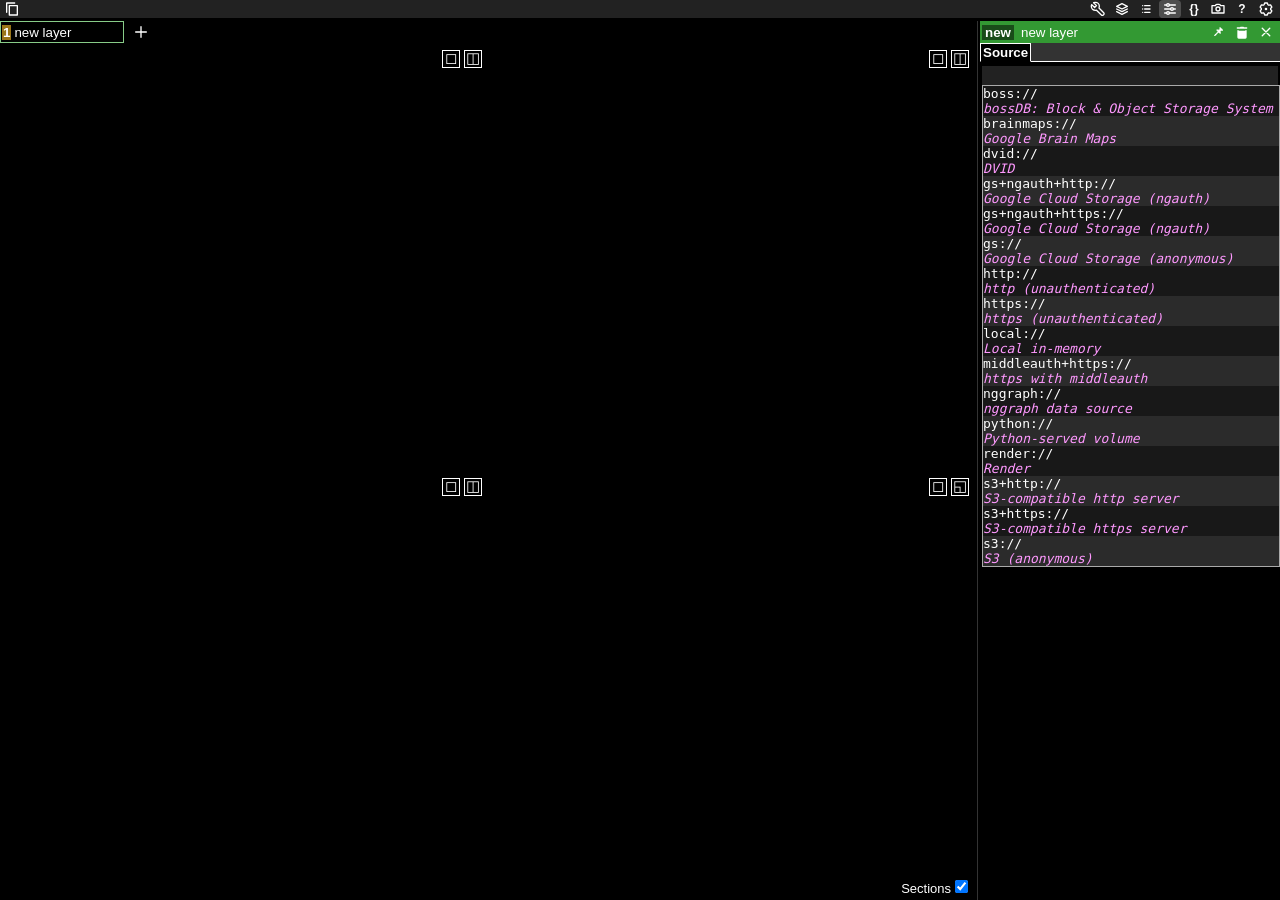
==== commit 31ff41ce: "Replace Python-paired Neuroglancer build with standalone Vite build The Python neuroglancer package'" ====
--- a/neuroglancer/index.html
+++ b/neuroglancer/index.html
@@ -1 +1,9 @@
-<!doctype html><html><head><meta charset="utf-8"><title>neuroglancer</title><script defer src="822.4770e5e33242d3d8.js"></script><script defer src="213.279d979714016204.js"></script><script defer src="205.6c74e21959cbfe92.js"></script><script defer src="577.e8d67b508155f4f8.js"></script><script defer src="main.1fdf2aece17676f2.js"></script><link href="main.1fdf2aece17676f2.css" rel="stylesheet"></head><body></body></html>+<!DOCTYPE html>
+<html>
+<head><meta charset="utf-8"><title>Neuroglancer</title>
+<style>html,body{width:100%;height:100%;margin:0;overflow:hidden;}</style>
+  <script type="module" crossorigin src="./assets/index--Z2whdNV.js"></script>
+  <link rel="stylesheet" crossorigin href="./assets/index-QlDN_mM0.css">
+</head>
+<body></body>
+</html>
--- a/neuroglancer/assets/index-QlDN_mM0.css
+++ b/neuroglancer/assets/index-QlDN_mM0.css
@@ -0,0 +1,127 @@
+.neuroglancer-annotation-rendering-tab{display:flex;flex-direction:column;overflow-y:auto}.neuroglancer-annotation-rendering-tab .neuroglancer-shader-code-widget{flex-shrink:0}.neuroglancer-annotation-dropdown-shader-top-row{display:flex;flex-direction:row;align-items:center}.neuroglancer-annotation-shader-property-list{max-height:8em;overflow:auto;flex-shrink:0}.neuroglancer-annotation-shader-property{white-space:pre;font-family:monospace;font-size:medium}.neuroglancer-annotation-shader-property-type{color:#c6c;margin-right:1ch}.neuroglancer-annotation-shader-property-identifier{user-select:text}.neuroglancer-annotation-shader-property-identifier:after{content:"()";color:#999}.neuroglancer-transfer-function-panel{height:60px;border:1px solid #666;margin-top:5px}.neuroglancer-transfer-function-color-picker-container{text-align:right}.neuroglancer-transfer-function-color-picker{height:24px;display:inline-block}.neuroglancer-transfer-function-clear-button{font-size:11pt;cursor:pointer;margin-right:2px;margin-left:auto}.neuroglancer-transfer-function-widget-bound{background-color:transparent;border-color:transparent;box-shadow:none;border:0;margin:0;font-family:monospace;font-size:medium;color:#0ff}.neuroglancer-transfer-function-window-bounds{display:flex;justify-content:space-between}.neuroglancer-invlerp-cdfpanel{height:50px;cursor:ew-resize}.neuroglancer-invlerp-cdfpanel,.neuroglancer-invlerp-legend-panel{border:1px solid #666}.neuroglancer-invlerp-legend-panel{height:15px}.neuroglancer-invlerp-widget-bound{background-color:transparent;border-color:transparent;box-shadow:none;border:0;margin:0;font-family:monospace;font-size:medium}.neuroglancer-invlerp-widget-window-bound{color:#0ff}.neuroglancer-invlerp-widget-range-bound{color:#fff}.neuroglancer-invlerp-widget-bounds{display:flex}.neuroglancer-invlerp-widget-range-spacer{flex:1;text-align:center}.neuroglancer-invlerp-widget-window-bounds{justify-content:space-between}.neuroglancer-icon{display:inline-flex;text-decoration:none;align-self:center;white-space:nowrap;padding-left:2px;padding-right:2px;min-width:18px;min-height:18px;border-radius:20%;align-items:center;justify-content:center;color:#fff;font:12px sans-serif;cursor:pointer;font-weight:900;margin-left:1px;margin-right:1px;user-select:none}.neuroglancer-icon svg{width:16px;height:16px;fill:transparent;stroke:#fff;stroke-width:2;stroke-linecap:round;stroke-linejoin:round;pointer-events:none}.neuroglancer-icon:hover{background-color:#db4437}.neuroglancer-icon.neuroglancer-info-icon:hover{background-color:inherit}.neuroglancer-icon-hover:not(:hover) svg:last-child{display:none}.neuroglancer-icon-hover:hover svg:first-child{display:none}.neuroglancer-invlerp-range-finder-button-container{display:flex;justify-content:flex-start;margin-top:1px}.neuroglancer-invlerp-range-finder-button{font-size:11pt;cursor:pointer;margin-right:2px}.neuroglancer-tab-view{display:flex;flex-direction:column}.neuroglancer-tab-view-bar{display:block;background-color:#333;border-bottom:1px solid white}.neuroglancer-tab-label{display:inline-block;border-top:1px solid transparent;border-left:1px solid transparent;border-right:1px solid transparent;border-bottom:none;margin-right:4px;padding-top:1px;padding-left:2px;padding-right:2px;font:10pt sans-serif;font-weight:700;cursor:pointer}.neuroglancer-tab-label:hover{color:#daa520}.neuroglancer-tab-label.neuroglancer-selected-tab-label{background-color:#000;border-top:1px solid white;border-left:1px solid white;border-right:1px solid white;border-bottom:1px solid black;padding-bottom:1px;margin-bottom:-1px}.neuroglancer-stack-view{display:contents}.neuroglancer-tab-view>.neuroglancer-stack-view>.neuroglancer-tab-content{flex:1;flex-basis:0px;height:0px;min-height:0px;padding:2px}.neuroglancer-position-widget{display:inline-flex;align-items:center}.neuroglancer-position-widget input:disabled{pointer-events:none}.neuroglancer-position-widget .neuroglancer-copy-button:first-child{display:none}.neuroglancer-position-dimension-coordinate,.neuroglancer-position-dimension-name,.neuroglancer-position-dimension-scale{background-color:transparent;border-color:transparent;box-shadow:none;border:0;margin:0;font-family:monospace;font-size:medium}.neuroglancer-position-dimension[data-coordinate-array=valid] .neuroglancer-position-dimension-scale{display:none}.neuroglancer-position-dimension[data-coordinate-array=invalid] .neuroglancer-position-dimension-scale{text-decoration-line:underline;text-decoration-style:wavy;text-decoration-color:red}.neuroglancer-position-dimension-coordinate{color:#fff;text-align:right}.neuroglancer-position-widget input:invalid,.neuroglancer-position-widget input::placeholder,.neuroglancer-position-widget input[data-is-valid=false]{text-decoration:solid underline red}.neuroglancer-position-widget *:focus{outline:0px}.neuroglancer-position-dimension+.neuroglancer-position-dimension{margin-left:1ch}.neuroglancer-position-dimension[data-dropdown-visible=true]:after{content:"";display:block;left:0;right:0;bottom:-1px;position:absolute;border-bottom:1px solid black;z-index:100;height:0px}.neuroglancer-position-dimension-dropdown,.neuroglancer-position-dimension-coordinate-dropdown{position:absolute;min-width:calc(100% + 2px);border:1px solid #aaa;box-sizing:border-box;padding:2px;left:-1px;z-index:100;background-color:#000}.neuroglancer-position-dimension-coordinate-dropdown{display:flex;flex-direction:column;overflow-y:auto}.neuroglancer-dimension-dropdown-coordinate-entry{display:flex;flex-direction:row;justify-content:space-between}.neuroglancer-dimension-dropdown-coordinate-entry:hover{background-color:#333}.neuroglancer-dimension-dropdown-coordinate-label{width:var(--neuroglancer-coordinate-label-width);color:#0ff}.neuroglancer-position-dimension-dropdown:focus,.neuroglancer-position-dimension-coordinate-dropdown:focus{outline:0px}.neuroglancer-position-dimension:focus-within,.neuroglancer-position-dimension[data-dropdown-visible=true]{border:1px solid #aaa;background-color:#000}.neuroglancer-position-dimension{border:1px solid transparent;position:relative;display:inline-block;white-space:nowrap}.neuroglancer-position-dimension-name{color:#ff6;padding-left:2px}.neuroglancer-position-dimension-scale-container[data-is-empty=false]:before{content:"(";color:#aaa}.neuroglancer-position-dimension-scale-container[data-is-empty=false]:after{content:")";color:#aaa}.neuroglancer-position-dimension-scale-container[data-is-empty=false]{margin-right:5px}.neuroglancer-position-dimension-scale{color:#bbb}.neuroglancer-position-dimension-scale-container{margin-right:2px;margin-left:4px}.neuroglancer-mouse-position-widget{margin-left:1ch;vertical-align:center;font-family:monospace;font-size:medium;color:orange;white-space:pre}.neuroglancer-position-dimension-coordinate-label{display:inline-block;color:#0ff}.neuroglancer-position-dimension-coordinate-label:not(:empty):before{content:"[";color:#aaa}.neuroglancer-position-dimension-coordinate-label:not(:empty):after{content:"]";color:#aaa}.neuroglancer-position-dimension-playback{font-family:sans-serif;font-size:10pt;display:flex;flex-direction:column}.neuroglancer-position-dimension-playback .neuroglancer-number-input{display:flex;flex-direction:row;align-items:center;margin-bottom:2px}.neuroglancer-position-dimension-playback input[type=text]{background-color:#ffffff4d;color:#fff;border:0px;font-family:monospace;width:8ch;text-align:right}.neuroglancer-position-dimension-playback select{align-self:center}.neuroglancer-position-dimension>.neuroglancer-icon{min-width:14px;min-height:14px;position:relative;top:1px}.neuroglancer-position-dimension>.neuroglancer-icon svg{width:12px;height:12px}.neuroglancer-position-tool-in-palette{display:grid}.neuroglancer-position-tool-in-palette>.neuroglancer-position-widget{grid-row:1;grid-column:1}.neuroglancer-position-tool-in-palette>.neuroglancer-position-dimension-plot{grid-row:2;grid-column:1 / 10}.neuroglancer-position-tool-in-palette>.neuroglancer-checkbox-icon{grid-row:1;grid-column:9}.neuroglancer-position-tool{background-color:#474747;display:flex;flex-direction:row}.neuroglancer-position-dimension-playback-header{display:flex;flex-direction:row;align-items:center}#neuroglancer-status-container{position:absolute;bottom:0;z-index:100;background-color:gray;color:#fff;margin:0;padding:0;font:10pt sans-serif}#neuroglancer-status-container li{width:100vw;max-height:25vh;overflow-y:auto}.neuroglancer-status-header{display:inline-block;font:10pt sans-serif;font-weight:700;background-color:#333;padding:2px}#neuroglancer-status-container-modal{pointer-events:none;position:absolute;z-index:100;color:#fff;margin:0;padding:0;font:10pt sans-serif;display:grid;align-content:center;justify-content:center;height:100vh;width:80vw;left:10vw;grid-row-gap:10px}#neuroglancer-status-container-modal>div{pointer-events:initial;position:relative;background-color:gray;padding:30px 20px 20px;border:1px solid white}#neuroglancer-status-container-modal>div>div:first-child{position:absolute;top:4px;right:4px;margin:0;padding:0}#neuroglancer-status-container-modal li{display:block}.neuroglancer-drag-status{position:absolute;top:0;z-index:1000;background-color:#ff0;color:#000;font:10pt sans-serif;padding:2px}.neuroglancer-tool-key-binding{display:inline-block;color:#0ff;font:9pt monospace;white-space:pre}.neuroglancer-tool-key-binding:hover{outline:1px solid #fff}.neuroglancer-tool-key-binding:before{content:"["}.neuroglancer-tool-key-binding:after{content:"]"}.neuroglancer-tool-key-binding:before,.neuroglancer-tool-key-binding:after{color:#999}.neuroglancer-tool-button{display:inline-flex;flex-direction:row}#statusContainer li.neuroglancer-tool-status{max-height:50vh}.neuroglancer-tool-status-bindings{background-color:#333;user-select:none}.neuroglancer-tool-status-content{display:flex;flex-direction:row}.neuroglancer-tool-status-header-container{background-color:#555;width:min-content;padding:3px;display:flex;flex-direction:row;align-items:center}.neuroglancer-tool-status-header{align-self:center}.neuroglancer-tool-status-body{flex:1;padding:2px}.neuroglancer-checkbox-icon.light-background[data-checked=true]{background-color:#00000080}.neuroglancer-checkbox-icon.dark-background[data-checked=true]{background-color:#fff3}.neuroglancer-position-dimension-plot{display:grid;overflow:hidden;position:relative}.neuroglancer-position-dimension-plot[data-orientation=column]{grid-template-areas:"labels . graph";grid-template-rows:1fr;grid-template-columns:0fr 3px 0fr}.neuroglancer-position-dimension-plot[data-orientation=row]{grid-template-areas:"labels" "." "graph";grid-template-columns:minmax(0px,1fr);grid-template-rows:0fr 3px 0fr}.neuroglancer-position-dimension-plot-lowerbound,.neuroglancer-position-dimension-plot-upperbound,.neuroglancer-position-dimension-plot-hoverposition{grid-area:labels;font-family:monospace;font-size:medium;user-select:none}.neuroglancer-position-dimension-plot[data-orientation=column] :is(.neuroglancer-position-dimension-plot-lowerbound,.neuroglancer-position-dimension-plot-upperbound,.neuroglancer-position-dimension-plot-hoverposition){text-align:right}.neuroglancer-position-dimension-plot[data-orientation=row] :is(.neuroglancer-position-dimension-plot-lowerbound,.neuroglancer-position-dimension-plot-upperbound,.neuroglancer-position-dimension-plot-hoverposition){max-width:max-content}.neuroglancer-position-dimension-plot>canvas{grid-area:graph}.neuroglancer-position-dimension-plot[data-orientation=column]>canvas{margin-top:.5em;margin-bottom:.5em}.neuroglancer-segmentation-rendering-tab{display:flex;flex-direction:column;overflow-y:auto}.neuroglancer-segmentation-rendering-tab .neuroglancer-shader-code-widget{height:6em}.neuroglancer-segmentation-dropdown-skeleton-shader-header{display:flex;flex-direction:row;align-items:center}.neuroglancer-segmentation-layer-skeleton-shader-overlay .neuroglancer-shader-code-widget{width:80vw;height:80vh}.neuroglancer-segment-list-entry{display:flex;flex-direction:row;width:min-content;min-width:100%;background-color:#000;align-items:start}.neuroglancer-segment-list-entry.neuroglancer-segment-list-entry-double-line{display:inline-flex;min-width:initial;background-color:initial}.neuroglancer-segment-list-entry[data-selected=true],.neuroglancer-selection-details-segment[data-selected=true]{background-color:#222}.neuroglancer-segment-list-entry-copy-container{display:flex;flex-direction:column}.neuroglancer-segment-list-entry-id-container{order:1;align-self:center}.neuroglancer-segment-list-entry-id,.neuroglancer-selection-details-segment-id{display:block;font-family:monospace;font-size:medium;flex-shrink:0;text-align:right;color:#000;background-color:#fff;user-select:text;width:var(--neuroglancer-segment-list-width)}.neuroglancer-segment-list .neuroglancer-segment-list-entry-sticky{position:sticky;left:0}.neuroglancer-segment-list-entry-sticky{white-space:nowrap;flex-direction:row;align-items:start;background-color:inherit;display:flex}.neuroglancer-segment-list-entry.neuroglancer-segment-list-header .neuroglancer-segment-list-entry-star,.neuroglancer-segment-list-entry.neuroglancer-segment-list-header:hover .neuroglancer-segment-list-entry-copy{visibility:hidden}.neuroglancer-segment-list-entry-extra-property{padding-left:8px;flex-shrink:0;text-align:right;user-select:text}.neuroglancer-selection-details-segment-description,.neuroglancer-selection-details-segment-property{font-family:sans-serif;font-size:small}.neuroglancer-selection-details-segment-property{display:flex;flex-direction:row}.neuroglancer-selection-details-segment-property-name{user-select:text;font-style:italic}.neuroglancer-selection-details-segment-property-value{text-align:right;flex:1}.neuroglancer-segmentation-toolbox{display:inline-block}.neuroglancer-segmentation-toolbox .neuroglancer-tool-button+.neuroglancer-tool-button{margin-left:1em}.neuroglancer-layer-options-control-container .neuroglancer-layer-control-label-container{margin-right:auto}.neuroglancer-layer-control-label-container{white-space:nowrap}.neuroglancer-layer-control-label{display:flex;flex-direction:row;align-items:center}.neuroglancer-layer-control-label-text-container{display:flex;flex-direction:row;align-items:start}.neuroglancer-layer-control-container{margin-top:1.5px;margin-bottom:1.5px;display:flex;flex-direction:row;align-items:center}.neuroglancer-layer-control-control{flex:1;margin-left:5px;max-width:500px}select.neuroglancer-layer-control-control,input[type=checkbox].neuroglancer-layer-control-control,input[type=color].neuroglancer-layer-control-control{flex:initial}.range-slider{display:flex;flex-direction:row;white-space:nowrap;justify-content:flex-end}.range-slider input[type=range]{background:transparent;flex-basis:0px}.range-slider input[type=number]{background-color:#ffffff4d;color:#fff;border:0px}.range-slider input[type=range]::-moz-range-track{background-color:#fff}.neuroglancer-render-scale-widget{margin-top:2px;margin-bottom:2px;display:flex;flex-direction:row;align-items:center}.neuroglancer-render-scale-widget-prompt{white-space:nowrap}.neuroglancer-render-scale-widget>canvas{height:36px;flex:1;flex-basis:0px;width:0px}.neuroglancer-render-scale-widget-legend{width:15ch;font-size:11px;text-align:right}.neuroglancer-render-scale-widget-legend>div{height:12px}.neuroglancer-segmentation-color-seed-control{display:flex;flex-direction:row;align-items:center;justify-content:flex-end}.neuroglancer-segmentation-color-seed-control input{background-color:#ffffff4d;color:#fff;border:0px}.neuroglancer-selection-details-body{height:0px;flex:1;overflow-y:auto;flex-basis:0px;min-height:0px}.neuroglancer-selection-details-position{display:flex;flex-direction:row;align-items:center;justify-items:left;font-family:monospace;font-size:medium}.neuroglancer-selection-details-position-dimension+.neuroglancer-selection-details-position-dimension{margin-left:8px}.neuroglancer-selection-details-position-dimension-name{color:#ff6}.neuroglancer-selection-details-position-dimension-coordinate{margin-left:5px;user-select:text}.neuroglancer-selection-details-layer{margin-top:4px;margin-bottom:4px;border:1px solid #222}.neuroglancer-selection-details-layer-title{cursor:pointer;background-color:#222;font-family:sans-serif;font-size:10pt}.neuroglancer-selection-details-layer-title:hover{background-color:#333}.neuroglancer-selection-details-layer-body{padding:2px;display:flex;flex-direction:column}.neuroglancer-side-panel-column{display:flex;flex-direction:column;min-width:0px}.neuroglancer-side-panel-row{display:flex;flex-direction:row;min-height:0px}.neuroglancer-side-panel{display:flex;flex-direction:column;min-width:0px;overflow:hidden}.neuroglancer-side-panel-titlebar{display:flex;flex-direction:row;align-items:center;font-family:sans-serif;font-size:10pt;background-color:#03c;padding:2px;color:#fff}.neuroglancer-side-panel-title{flex:1;text-overflow:ellipsis;overflow:hidden;white-space:nowrap}.neuroglancer-side-panel-drop-zone{z-index:1000;display:none}[data-neuroglancer-side-panel-drag] .neuroglancer-side-panel-drop-zone{display:block}.neuroglancer-resize-gutter-vertical{height:1px;background-color:#333;background-clip:content-box;padding-top:2px;padding-bottom:2px;cursor:row-resize}.neuroglancer-resize-gutter-horizontal{width:1px;background-color:#333;background-clip:content-box;padding-right:2px;padding-left:2px;cursor:col-resize}.neuroglancer-eye-icon.neuroglancer-visible>svg>:last-child{display:none}.neuroglancer-eye-icon.neuroglancer-indeterminate>svg>:last-child{stroke:#fff6}.neuroglancer-star-icon>svg{stroke:#fff}.neuroglancer-star-icon.neuroglancer-starred>svg{fill:#fff}.neuroglancer-star-icon.neuroglancer-indeterminate>svg{fill:#fff6}.neuroglancer-annotations-tab{display:flex;align-items:stretch;flex:1;flex-direction:column}.neuroglancer-annotation-list{position:relative;margin:2px 0 0;padding:0;overflow-y:auto;height:0px;flex:1;flex-basis:0px;min-height:0px}.neuroglancer-annotation-list-entry{display:grid;grid-auto-rows:min-content;cursor:pointer;justify-content:start}.neuroglancer-annotation-position{display:contents}.neuroglancer-annotation-layer-view{display:flex;flex-direction:column;flex:1;align-items:stretch}.neuroglancer-annotation-list-header{grid-auto-rows:min-content;display:grid;padding-bottom:2px;justify-content:start}.neuroglancer-annotation-coordinate{font-family:monospace;text-align:right}.neuroglancer-annotation-icon{grid-column:symbol;padding-right:5px}.neuroglancer-annotation-description{grid-column:dim / -1;text-overflow:ellipsis;overflow:hidden;white-space:nowrap}.neuroglancer-annotation-list-entry-delete{grid-column:delete;margin-left:1ch;align-self:start;visibility:hidden}.neuroglancer-annotation-list-entry:hover>.neuroglancer-annotation-list-entry-delete{visibility:visible}.neuroglancer-annotation-hover{background-color:#333}.neuroglancer-annotation-selected{background-color:#939}.neuroglancer-annotation-hover.neuroglancer-annotation-selected{background-color:#969}.neuroglancer-tab-content.neuroglancer-annotation-details{flex:0 0 auto;align-self:stretch;display:flex;flex-direction:column;-webkit-touch-callout:default;-webkit-user-select:text;-khtml-user-select:text;-moz-user-select:text;-ms-user-select:text;user-select:text}.neuroglancer-annotation-details-title{display:flex;flex-direction:row;background-color:#03c;align-self:stretch;padding:2px}.neuroglancer-voxel-coordinates-link{cursor:pointer}.neuroglancer-voxel-coordinates-link:hover{background-color:#db4437}.neuroglancer-annotation-details-icon{display:inline-block;margin-right:5px}.neuroglancer-annotation-details-title-text{display:inline-block;flex:1}textarea.neuroglancer-annotation-details-description{align-self:stretch;background-color:#222;color:#fff;font:10pt sans-serif;border:0px;outline:0px;resize:none;overflow-y:scroll}div.neuroglancer-annotation-details-description{align-self:stretch;color:#fff;font:10pt sans-serif}.neuroglancer-annotation-toolbox{display:flex;align-items:stretch}.neuroglancer-annotation-segment-item{color:#000;background-color:#fff}.neuroglancer-annotations-view-dimension{font-family:monospace;text-align:right}.neuroglancer-annotations-view-dimension-name{color:#ff6}.neuroglancer-annotations-view-dimension-scale{color:#bbb}.neuroglancer-annotations-view-dimension-scale:not(:empty):before{content:"(";margin-left:1ch}.neuroglancer-annotations-view-dimension-scale:not(:empty):after{content:")"}.neuroglancer-annotation-relationship-label,.neuroglancer-annotation-property-label{margin-right:5px}.neuroglancer-selected-annotation-details-position-grid{display:grid;grid-auto-rows:auto;font-family:monospace;font-size:medium;grid-auto-flow:dense}.neuroglancer-selected-annotation-details-icon{grid-rows:1 / -1;grid-column:icon;align-self:start}.neuroglancer-selected-annotation-details-delete{grid-rows:1 / -1;grid-column:delete;align-self:start}.neuroglancer-selected-annotation-details-position-dim{color:#ff6;margin-left:1ch}.neuroglancer-selected-annotation-details-position-coord{text-align:right;margin-left:.5ch}.neuroglancer-related-segment-list-title{font-family:sans-serif;font-size:small;background-color:#333}.neuroglancer-related-segment-list-header{display:flex;flex-direction:row}.neuroglancer-annotation-property{display:flex;flex-direction:row;font-family:sans-serif;font-size:small;user-select:text}.neuroglancer-annotation-property-label{color:#999}.neuroglancer-annotation-property-value{text-align:right;font-family:monospace;font-size:medium;flex:1}input.neuroglancer-segment-list-entry-id{outline:0px;border:0px;text-align:left}.neuroglancer-segment-list-entry-new>.neuroglancer-segment-list-entry-copy{visibility:hidden}.neuroglancer-segment-list-entry-new>input[type=checkbox]{visibility:hidden}.neuroglancer-selection-annotation-status{font-family:sans-serif;font-size:small}:root{--neuroglancer-segment-list-width: auto}.neuroglancer-segment-list{position:relative;overflow-y:auto;overflow-x:auto;flex:1}.neuroglancer-segment-display-tab{display:flex;flex-direction:column}.neuroglancer-segment-query-errors{margin:0;list-style-type:none;padding:0 0 0 3px;background-color:#333}.neuroglancer-segment-query-errors>li{display:block;color:red}.neuroglancer-segment-list-entry:not(.neuroglancer-segment-list-entry-double-line) .neuroglancer-segment-list-entry-unmapped-id:empty+.neuroglancer-segment-list-entry-copy{display:none}.neuroglancer-segment-list-entry.neuroglancer-segment-list-entry-double-line .neuroglancer-segment-list-entry-unmapped-id:empty+.neuroglancer-segment-list-entry-copy{visibility:hidden}.neuroglancer-segment-list-entry-name:empty+.neuroglancer-segment-list-entry-filter{display:none}.neuroglancer-segment-list-entry-name{order:1000;display:inline-block;font-family:monospace;font-size:medium;user-select:text;white-space:nowrap}.neuroglancer-segment-list-query{background-color:#151515;color:#fff;font-family:monospace;font-size:medium;border:2px solid #333;padding:2px;outline:0px}.neuroglancer-segment-list-query::placeholder{color:#aaa}.neuroglancer-segment-list-status{display:flex;flex-direction:row;align-items:center;background-color:#333}.neuroglancer-segment-list-entry-copy{order:-2;visibility:hidden}.neuroglancer-segment-list-entry:hover .neuroglancer-segment-list-entry-copy{visibility:visible}.neuroglancer-segment-list .neuroglancer-segment-list-entry:not(:hover) .neuroglancer-star-icon:not(.neuroglancer-starred){visibility:hidden}.neuroglancer-segment-list .neuroglancer-segment-list-entry:not(:hover) .neuroglancer-eye-icon:not(.neuroglancer-visible){visibility:hidden}.neuroglancer-segment-list-entry-visible-checkbox{order:1}.neuroglancer-segment-list-entry-filter{visibility:hidden;grid-column:filter;order:999}.neuroglancer-segment-list-entry:hover .neuroglancer-segment-list-entry-filter{visibility:visible}.neuroglancer-segment-query-result-tag-list{display:grid;grid-auto-rows:auto;grid-template-columns:[include] min-content [exclude] min-content [tag] 1fr [count] min-content}.neuroglancer-segment-query-result-tag{display:contents}.neuroglancer-segment-query-result-tag:hover *{background-color:#222}.neuroglancer-segment-query-result-tag-name{grid-column:tag;white-space:nowrap;cursor:pointer;font-weight:700}.neuroglancer-segment-query-result-tag-name:before{content:"#";color:#aaa;font-weight:400}.neuroglancer-segment-query-result-tag-toggle{display:inline-block;white-space:nowrap}.neuroglancer-segment-query-result-tag-include{grid-column:include}.neuroglancer-segment-query-result-tag-exclude{grid-column:exclude}.neuroglancer-segment-query-result-statistics{background-color:#333;max-height:30%;flex-shrink:0;overflow:auto}.neuroglancer-segment-query-result-statistics:not(:empty){padding-top:3px}.neuroglancer-segment-query-result-statistics:not(:empty)+.neuroglancer-segment-list-status{border-top:1px solid white}.neuroglancer-segment-query-result-statistics-separator{height:3px;background-color:#333;border-bottom:1px solid white}.neuroglancer-segment-query-result-tag-count{grid-column:count;text-align:right}.neuroglancer-segment-query-result-tag-count:not(:empty):before{content:"(";color:#aaa}.neuroglancer-segment-query-result-tag-count:not(:empty):after{content:")";color:#aaa}.neuroglancer-segment-query-result-numerical-list{display:flex;flex-direction:column}.neuroglancer-segment-query-result-numerical-plot-container{justify-self:stretch;display:flex;flex-direction:column;padding:2px}.neuroglancer-segment-query-result-numerical-plot{display:block;height:30px;cursor:ew-resize;justify-self:stretch;border:1px solid #666}.neuroglancer-segment-query-result-numerical-plot-bound{background-color:transparent;border-color:transparent;box-shadow:none;border:0;margin:0;font:10pt sans-serif;pointer-events:auto}.neuroglancer-segment-query-result-numerical-plot-window-bound{color:#0ff}.neuroglancer-segment-query-result-numerical-plot-range-bound{color:#fff}.neuroglancer-segment-query-result-numerical-plot-bounds{display:flex;flex-direction:row;color:#aaa}.neuroglancer-segment-query-result-numerical-plot-bound-constraint-symbol{align-self:center}.neuroglancer-segment-query-result-numerical-plot-bound-constraint-spacer{flex:1;color:#fff;font-weight:700;display:flex;flex-direction:row;justify-content:center;align-items:center}.neuroglancer-segment-query-result-numerical-plot-label{cursor:pointer}.neuroglancer-segment-query-result-numerical-plot-sort,.neuroglancer-segment-list-header-label-sort{visibility:hidden}.neuroglancer-segment-query-result-numerical-plot-label:hover .neuroglancer-segment-query-result-numerical-plot-sort,.neuroglancer-segment-list-header-label:hover .neuroglancer-segment-list-header-label-sort,.neuroglancer-segment-query-result-numerical-plot-container:hover .neuroglancer-segment-query-result-numerical-plot-bounds-window{visibility:visible}.neuroglancer-segment-query-result-numerical-plot-bounds-window{justify-content:space-between;margin-top:-16px;visibility:hidden;pointer-events:none}.neuroglancer-segment-list-entry.neuroglancer-segment-list-header{background-color:#666}.neuroglancer-segment-list-header .neuroglancer-segment-list-entry-id{background-color:inherit;color:#fff;text-align:center}.neuroglancer-segment-list-header-label{cursor:pointer;font:10pt sans-serif}.neuroglancer-segment-list-header .neuroglancer-segment-list-entry-extra-property{text-align:center}.neuroglancer-segment-list-status-message{overflow:hidden;white-space:nowrap}/**
+ * @license
+ * Copyright 2021 Google Inc.
+ * Licensed under the Apache License, Version 2.0 (the "License");
+ * you may not use this file except in compliance with the License.
+ * You may obtain a copy of the License at
+ *
+ *      http://www.apache.org/licenses/LICENSE-2.0
+ *
+ * Unless required by applicable law or agreed to in writing, software
+ * distributed under the License is distributed on an "AS IS" BASIS,
+ * WITHOUT WARRANTIES OR CONDITIONS OF ANY KIND, either express or implied.
+ * See the License for the specific language governing permissions and
+ * limitations under the License.
+ */.neuroglancer-merge-segments-status{display:flex;flex-direction:row}.neuroglancer-merge-segments-status .neuroglancer-segment-list-entry{margin-left:1em;margin-right:1em}.overlay{height:100%;width:100%;position:fixed;z-index:99;top:0;left:0;background-color:#000c}.overlay-content{position:absolute;top:50%;left:50%;transform:translate(-50%,-50%);background-color:#fff;z-index:100;color:#000;padding:1em}/**
+ * @license
+ * Copyright 2020 Google Inc.
+ * Licensed under the Apache License, Version 2.0 (the "License");
+ * you may not use this file except in compliance with the License.
+ * You may obtain a copy of the License at
+ *
+ *      http://www.apache.org/licenses/LICENSE-2.0
+ *
+ * Unless required by applicable law or agreed to in writing, software
+ * distributed under the License is distributed on an "AS IS" BASIS,
+ * WITHOUT WARRANTIES OR CONDITIONS OF ANY KIND, either express or implied.
+ * See the License for the specific language governing permissions and
+ * limitations under the License.
+ */.neuroglancer-linked-layer-widget-layer{display:flex;flex-direction:row}.neuroglancer-linked-layer-widget-layer:hover{background-color:#333}.neuroglancer-shader-code-widget.invalid-input{border:1px solid red}.neuroglancer-shader-code-widget.valid-input{border:1px solid green}.neuroglancer-shader-code-widget{border:1px solid transparent}.CodeMirror{font-family:monospace;height:300px;color:#000;direction:ltr}.CodeMirror-lines{padding:4px 0}.CodeMirror pre.CodeMirror-line,.CodeMirror pre.CodeMirror-line-like{padding:0 4px}.CodeMirror-scrollbar-filler,.CodeMirror-gutter-filler{background-color:#fff}.CodeMirror-gutters{border-right:1px solid #ddd;background-color:#f7f7f7;white-space:nowrap}.CodeMirror-linenumber{padding:0 3px 0 5px;min-width:20px;text-align:right;color:#999;white-space:nowrap}.CodeMirror-guttermarker{color:#000}.CodeMirror-guttermarker-subtle{color:#999}.CodeMirror-cursor{border-left:1px solid black;border-right:none;width:0}.CodeMirror div.CodeMirror-secondarycursor{border-left:1px solid silver}.cm-fat-cursor .CodeMirror-cursor{width:auto;border:0!important;background:#7e7}.cm-fat-cursor div.CodeMirror-cursors{z-index:1}.cm-fat-cursor .CodeMirror-line::selection,.cm-fat-cursor .CodeMirror-line>span::selection,.cm-fat-cursor .CodeMirror-line>span>span::selection{background:transparent}.cm-fat-cursor .CodeMirror-line::-moz-selection,.cm-fat-cursor .CodeMirror-line>span::-moz-selection,.cm-fat-cursor .CodeMirror-line>span>span::-moz-selection{background:transparent}.cm-fat-cursor{caret-color:transparent}@-moz-keyframes blink{50%{background-color:transparent}}@-webkit-keyframes blink{50%{background-color:transparent}}@keyframes blink{50%{background-color:transparent}}.cm-tab{display:inline-block;text-decoration:inherit}.CodeMirror-rulers{position:absolute;inset:-50px 0 0;overflow:hidden}.CodeMirror-ruler{border-left:1px solid #ccc;top:0;bottom:0;position:absolute}.cm-s-default .cm-header{color:#00f}.cm-s-default .cm-quote{color:#090}.cm-negative{color:#d44}.cm-positive{color:#292}.cm-header,.cm-strong{font-weight:700}.cm-em{font-style:italic}.cm-link{text-decoration:underline}.cm-strikethrough{text-decoration:line-through}.cm-s-default .cm-keyword{color:#708}.cm-s-default .cm-atom{color:#219}.cm-s-default .cm-number{color:#164}.cm-s-default .cm-def{color:#00f}.cm-s-default .cm-variable-2{color:#05a}.cm-s-default .cm-variable-3,.cm-s-default .cm-type{color:#085}.cm-s-default .cm-comment{color:#a50}.cm-s-default .cm-string{color:#a11}.cm-s-default .cm-string-2{color:#f50}.cm-s-default .cm-meta,.cm-s-default .cm-qualifier{color:#555}.cm-s-default .cm-builtin{color:#30a}.cm-s-default .cm-bracket{color:#997}.cm-s-default .cm-tag{color:#170}.cm-s-default .cm-attribute{color:#00c}.cm-s-default .cm-hr{color:#999}.cm-s-default .cm-link{color:#00c}.cm-s-default .cm-error,.cm-invalidchar{color:red}.CodeMirror-composing{border-bottom:2px solid}div.CodeMirror span.CodeMirror-matchingbracket{color:#0b0}div.CodeMirror span.CodeMirror-nonmatchingbracket{color:#a22}.CodeMirror-matchingtag{background:#ff96004d}.CodeMirror-activeline-background{background:#e8f2ff}.CodeMirror{position:relative;overflow:hidden;background:#fff}.CodeMirror-scroll{overflow:scroll!important;margin-bottom:-50px;margin-right:-50px;padding-bottom:50px;height:100%;outline:none;position:relative;z-index:0}.CodeMirror-sizer{position:relative;border-right:50px solid transparent}.CodeMirror-vscrollbar,.CodeMirror-hscrollbar,.CodeMirror-scrollbar-filler,.CodeMirror-gutter-filler{position:absolute;z-index:6;display:none;outline:none}.CodeMirror-vscrollbar{right:0;top:0;overflow-x:hidden;overflow-y:scroll}.CodeMirror-hscrollbar{bottom:0;left:0;overflow-y:hidden;overflow-x:scroll}.CodeMirror-scrollbar-filler{right:0;bottom:0}.CodeMirror-gutter-filler{left:0;bottom:0}.CodeMirror-gutters{position:absolute;left:0;top:0;min-height:100%;z-index:3}.CodeMirror-gutter{white-space:normal;height:100%;display:inline-block;vertical-align:top;margin-bottom:-50px}.CodeMirror-gutter-wrapper{position:absolute;z-index:4;background:none!important;border:none!important}.CodeMirror-gutter-background{position:absolute;top:0;bottom:0;z-index:4}.CodeMirror-gutter-elt{position:absolute;cursor:default;z-index:4}.CodeMirror-gutter-wrapper ::selection{background-color:transparent}.CodeMirror-gutter-wrapper ::-moz-selection{background-color:transparent}.CodeMirror-lines{cursor:text;min-height:1px}.CodeMirror pre.CodeMirror-line,.CodeMirror pre.CodeMirror-line-like{-moz-border-radius:0;-webkit-border-radius:0;border-radius:0;border-width:0;background:transparent;font-family:inherit;font-size:inherit;margin:0;white-space:pre;word-wrap:normal;line-height:inherit;color:inherit;z-index:2;position:relative;overflow:visible;-webkit-tap-highlight-color:transparent;-webkit-font-variant-ligatures:contextual;font-variant-ligatures:contextual}.CodeMirror-wrap pre.CodeMirror-line,.CodeMirror-wrap pre.CodeMirror-line-like{word-wrap:break-word;white-space:pre-wrap;word-break:normal}.CodeMirror-linebackground{position:absolute;inset:0;z-index:0}.CodeMirror-linewidget{position:relative;z-index:2;padding:.1px}.CodeMirror-rtl pre{direction:rtl}.CodeMirror-code{outline:none}.CodeMirror-scroll,.CodeMirror-sizer,.CodeMirror-gutter,.CodeMirror-gutters,.CodeMirror-linenumber{-moz-box-sizing:content-box;box-sizing:content-box}.CodeMirror-measure{position:absolute;width:100%;height:0;overflow:hidden;visibility:hidden}.CodeMirror-cursor{position:absolute;pointer-events:none}.CodeMirror-measure pre{position:static}div.CodeMirror-cursors{visibility:hidden;position:relative;z-index:3}div.CodeMirror-dragcursors,.CodeMirror-focused div.CodeMirror-cursors{visibility:visible}.CodeMirror-selected{background:#d9d9d9}.CodeMirror-focused .CodeMirror-selected{background:#d7d4f0}.CodeMirror-crosshair{cursor:crosshair}.CodeMirror-line::selection,.CodeMirror-line>span::selection,.CodeMirror-line>span>span::selection{background:#d7d4f0}.CodeMirror-line::-moz-selection,.CodeMirror-line>span::-moz-selection,.CodeMirror-line>span>span::-moz-selection{background:#d7d4f0}.cm-searching{background-color:#ffa;background-color:#ff06}.cm-force-border{padding-right:.1px}@media print{.CodeMirror div.CodeMirror-cursors{visibility:hidden}}.cm-tab-wrap-hack:after{content:""}span.CodeMirror-selectedtext{background:none}.CodeMirror-lint-markers{width:16px}.CodeMirror-lint-tooltip{background-color:#ffd;border:1px solid black;border-radius:4px;color:#000;font-family:monospace;font-size:10pt;overflow:hidden;padding:2px 5px;position:fixed;white-space:pre;white-space:pre-wrap;z-index:100;max-width:600px;opacity:0;transition:opacity .4s;-moz-transition:opacity .4s;-webkit-transition:opacity .4s;-o-transition:opacity .4s;-ms-transition:opacity .4s}.CodeMirror-lint-mark{background-position:left bottom;background-repeat:repeat-x}.CodeMirror-lint-mark-warning{background-image:url([data-uri])}.CodeMirror-lint-mark-error{background-image:url([data-uri])}.CodeMirror-lint-marker{background-position:center center;background-repeat:no-repeat;cursor:pointer;display:inline-block;height:16px;width:16px;vertical-align:middle;position:relative}.CodeMirror-lint-message{padding-left:18px;background-position:top left;background-repeat:no-repeat}.CodeMirror-lint-marker-warning,.CodeMirror-lint-message-warning{background-image:url([data-uri])}.CodeMirror-lint-marker-error,.CodeMirror-lint-message-error{background-image:url([data-uri])}.CodeMirror-lint-marker-multiple{background-image:url([data-uri]);background-repeat:no-repeat;background-position:right bottom;width:100%;height:100%}.CodeMirror-lint-line-error{background-color:#b74c5114}.CodeMirror-lint-line-warning{background-color:#ffd3001a}.neuroglancer-image-dropdown{overflow-y:auto;display:flex;flex-direction:column;height:0px}.neuroglancer-image-dropdown .neuroglancer-shader-code-widget{flex-shrink:0;height:8em;border:1px solid transparent}.neuroglancer-image-dropdown-top-row{display:flex;flex-direction:row;align-items:center}.neuroglancer-image-layer-shader-overlay .neuroglancer-shader-code-widget{width:80vw;height:80vh}.neuroglancer-selection-details-value-grid{display:grid;grid-auto-rows:auto;font-family:monospace;font-size:medium;align-items:center}.neuroglancer-selection-details-value-grid-dim{grid-column:dim;color:#ff6}.neuroglancer-selection-details-value-grid-dim:after{content:"=";color:#aaa}.neuroglancer-selection-details-value-grid-coord{grid-column:coord;color:#aaa;margin-right:1ch}.neuroglancer-selection-details-value-grid-value{grid-column:value;user-select:text}.neuroglancer-channel-dimensions-widget-dim{display:contents}.neuroglancer-channel-dimensions-widget{display:grid;grid-template-columns:[name] min-content [lower] min-content [upper] min-content}.neuroglancer-channel-dimensions-widget-name-container{grid-column:name}.neuroglancer-channel-dimensions-widget-name[data-is-valid=false],.neuroglancer-channel-dimensions-widget-name::placeholder{text-decoration:solid underline red}.neuroglancer-channel-dimensions-widget-name{background-color:transparent;border-color:transparent;box-shadow:none;border:0;margin:0;font-family:monospace;font-size:medium;color:#ff6}.neuroglancer-channel-dimensions-widget-name,.neuroglancer-channel-dimensions-widget-lower,.neuroglancer-channel-dimensions-widget-upper{font-family:monospace}.neuroglancer-channel-dimensions-widget-lower{grid-column:lower;text-align:right}.neuroglancer-channel-dimensions-widget-upper{grid-column:upper;text-align:right}.neuroglancer-channel-dimensions-widget-lower,.neuroglancer-channel-dimensions-widget-upper{text-align:right;margin-left:1ch;user-select:text}.neuroglancer-channel-dimensions-widget-upper:after{content:")"}.neuroglancer-channel-dimensions-widget-lower:after{content:","}.neuroglancer-channel-dimensions-widget-lower:before{content:"["}.neuroglancer-channel-dimensions-widget-upper:after,.neuroglancer-channel-dimensions-widget-lower:before,.neuroglancer-channel-dimensions-widget-lower:after{color:#999}.neuroglancer-single-mesh-dropdown .neuroglancer-single-mesh-attribute-widget{max-height:6em;margin-bottom:8px}.neuroglancer-single-mesh-dropdown .neuroglancer-shader-code-widget{height:6em;width:60ch;border:1px solid transparent}.neuroglancer-single-mesh-dropdown-top-row{display:flex;flex-direction:row;align-items:center}.neuroglancer-single-mesh-shader-overlay .neuroglancer-shader-code-widget{width:80vw;height:80vh}.neuroglancer-single-mesh-attribute-widget{word-wrap:break-word;overflow-y:auto;display:grid;grid-template-columns:[type] auto [name] auto [range] auto}.neuroglancer-single-mesh-layer-shader-overlay .neuroglancer-single-mesh-attribute-widget{max-height:20vh}.neuroglancer-single-mesh-attribute{font-family:monospace;display:contents}.neuroglancer-single-mesh-attribute-type{color:#c6c;grid-column:type}.neuroglancer-single-mesh-attribute-name{margin-left:1ch;color:#fff;grid-column:name;user-select:text}.neuroglancer-single-mesh-attribute-range{margin-left:1ch;white-space:nowrap;color:#999;grid-column:range}.neuroglancer-graphene-tab .neuroglancer-annotation-toolbox{display:none}.neuroglancer-graphene-tab div[data-color="#ff0000"]>.neuroglancer-annotation-position{color:red}.neuroglancer-graphene-tab div[data-color="#0000ff"]>.neuroglancer-annotation-position{color:#44f}.graphene-multicut-status{display:flex;flex-direction:row}.graphene-multicut-status>.activeGroupIndicator{padding:2px;margin:auto 0;background-color:red;font:12px sans-serif;font-weight:900}.graphene-multicut-status>.activeGroupIndicator.blueGroup{background-color:#00f}.graphene-multicut-status>.activeGroupIndicator:after{content:"Red"}.graphene-multicut-status>.activeGroupIndicator.blueGroup:after{content:"Blue"}.graphene-merge-segments-merges{display:flex;flex-direction:column}.graphene-merge-segments-submission,.graphene-merge-segments-status{display:flex;gap:10px}.graphene-merge-segments-status .neuroglancer-icon,.graphene-multicut-status .neuroglancer-icon{height:100%}.graphene-merge-segments-status label{display:grid;grid-template-columns:min-content min-content;white-space:nowrap;justify-content:center;align-content:center}.graphene-merge-segments-point{display:flex;align-items:center;gap:10px}.graphene-merge-segments-point .neuroglancer-segment-list-entry-visible-checkbox,.graphene-merge-segments-point .neuroglancer-segment-list-entry-copy-container{display:none}html,body{margin:0;padding:0;overflow:hidden;width:100vw;height:100vh;background-color:#000;color:#fff}body{position:relative;display:flex;flex-direction:column}#neuroglancer-container{width:100vw;overflow:hidden;flex:1}.neuroglancer-viewer{outline:0px}.neuroglancer-viewer-top-row{display:flex;flex-direction:row;align-items:center;background-color:#222;margin-bottom:3px;padding-right:2px}.neuroglancer-viewer-side-panel{display:flex;flex-direction:column;align-items:stretch;max-width:80%;color:#fff}.neuroglancer-layer-data-sources-tab{display:flex;flex-direction:column}.neuroglancer-layer-data-sources-container{overflow-y:auto;display:flex;flex-direction:column;flex:1;height:0px;z-index:2}.neuroglancer-layer-data-source-url-input input.autocomplete-input{color:#fff}.neuroglancer-layer-data-source-url-input input.autocomplete-hint{color:#aaa}.neuroglancer-layer-data-source-url-input .autocomplete-dropdown{background-color:#333}.neuroglancer-layer-data-sources-source-id{font-weight:700}.neuroglancer-layer-data-sources-source-id:not(:empty):before{content:"["}.neuroglancer-layer-data-sources-source-id:not(:empty):after{content:"]"}.neuroglancer-layer-data-sources-source-id:not(:empty){margin-right:4px;color:#0ff}.neuroglancer-layer-data-sources-source-messages:empty{display:none}.neuroglancer-layer-data-sources-source-messages{margin-top:0;list-style:none;padding-left:0}li.neuroglancer-message{word-wrap:break-word;user-select:text}li.neuroglancer-message-error{color:red}li.neuroglancer-message-warning{color:#ff0}li.neuroglancer-message-info{color:#ccc}.neuroglancer-layer-data-sources-source-default{display:block;margin-bottom:4px}.neuroglancer-layer-data-sources-info-line[data-is-active=false]{text-decoration:solid line-through #caa}.neuroglancer-layer-data-sources-tab-type-detection{position:sticky;bottom:0;background-color:#ff9;color:#000;text-align:center;cursor:pointer}.neuroglancer-layer-data-sources-tab-type-detection:hover{background-color:#ffc}.neuroglancer-layer-data-sources-tab-type-detection-type{font-weight:700}.neuroglancer-layer-data-sources-tab .neuroglancer-progress{margin:0;list-style:none;padding:0}.neuroglancer-layer-data-sources-tab .neuroglancer-progress>li{color:#ccc}.neuroglancer-coordinate-space-transform-widget{display:grid;justify-items:stretch}.neuroglancer-coordinate-space-transform-widget input{font-family:monospace;justify-self:stretch;background-color:#000;color:#fff;padding:2px}.neuroglancer-coordinate-space-transform-widget *[data-will-be-deleted=true]{color:#666}.neuroglancer-coordinate-space-transform-label{font-style:italic;color:#fcc;align-self:center}.neuroglancer-coordinate-space-transform-input-lower-label{grid-row:sourceLower;grid-column:outputLabel / sourceDim 1}.neuroglancer-coordinate-space-transform-translation-label{grid-row:sourceLabel / outputDim 1;grid-column:sourceDim -1;writing-mode:vertical-lr;text-orientation:mixed;align-self:end;justify-self:center;margin-bottom:2px}.neuroglancer-coordinate-space-transform-input-lower-label,.neuroglancer-coordinate-space-transform-input-upper-label,.neuroglancer-coordinate-space-transform-input-scale-label{text-align:right;margin-right:4px}.neuroglancer-coordinate-space-transform-input-upper-label{grid-row:sourceUpper;grid-column:headerStart / headerEnd}.neuroglancer-coordinate-space-transform-input-scale-label{grid-row:5;grid-column:headerStart / headerEnd}.neuroglancer-coordinate-space-transform-source-label{grid-row:sourceLabel;grid-column:sourceDim 1 / sourceDim -1;text-align:center}.neuroglancer-coordinate-space-transform-output-label{grid-row:outputDim 1 / outputDim -1;grid-column:outputLabel;writing-mode:vertical-lr;text-orientation:mixed;align-self:center;justify-self:end;margin-right:2px}.neuroglancer-coordinate-space-transform-input-name{text-align:center}.neuroglancer-coordinate-space-transform-input-name,input.neuroglancer-coordinate-space-transform-output-name{font-family:monospace;color:#ff6}.neuroglancer-coordinate-space-transform-scale{text-align:right}.neuroglancer-coordinate-space-transform-input-bounds,.neuroglancer-coordinate-space-transform-output-bounds{white-space:nowrap;font-family:monospace;font-size:small;text-align:right;padding-left:2px;padding-right:2px;color:#aff}.neuroglancer-coordinate-space-transform-input-bounds.neuroglancer-coordinate-space-transform-singleton:not(*[data-will-be-deleted=true]){color:#fa6}.neuroglancer-coordinate-space-transform-widget input[data-is-valid=false],.neuroglancer-coordinate-space-transform-widget input[data-is-valid=false]::placeholder{text-decoration:solid underline red}.neuroglancer-coordinate-space-transform-output-extend{grid-row:outputDim -1;grid-column:outputNames;display:flex;flex-direction:column}.neuroglancer-coordinate-space-transform-output-extend input{align-self:stretch}.neuroglancer-coordinate-space-transform-output-extend[data-is-active=false] input,.neuroglancer-coordinate-space-transform-output-extend[data-is-active=true] .neuroglancer-icon{display:none}.neuroglancer-coordinate-space-transform-output-extend .neuroglancer-icon{align-self:start}.neuroglancer-coordinate-space-transform-translation-coeff{margin-left:3px}.neuroglancer-coordinate-space-transform-output-scale-container{margin-right:3px}.neuroglancer-coordinate-space-transform-input-scale-container,.neuroglancer-coordinate-space-transform-input-scale-label{margin-bottom:3px}.neuroglancer-coordinate-space-transform-widget input,.neuroglancer-coordinate-space-transform-output-name-container,.neuroglancer-coordinate-space-transform-scale-container{border:1px solid #333}.neuroglancer-coordinate-space-transform-widget .neuroglancer-coordinate-space-transform-output-name,.neuroglancer-coordinate-space-transform-widget .neuroglancer-coordinate-space-transform-scale{border:0px}.neuroglancer-coordinate-space-transform-output-name-container{display:flex;flex-direction:column;align-items:stretch;margin-right:3px}.neuroglancer-coordinate-space-transform-scale-container{display:flex;flex-direction:column;align-items:stretch}.neuroglancer-coordinate-space-transform-scale-suggestion{font-family:monospace;cursor:pointer;border-radius:20%;border:1px solid #333;align-self:flex-end;margin:2px;color:#aaa}.neuroglancer-coordinate-space-transform-scale-suggestion svg{width:16px;height:16px;fill:transparent;stroke:#aaa;stroke-width:2;stroke-linecap:round;stroke-linejoin:round}.neuroglancer-coordinate-space-transform-scale-suggestion:hover{background-color:#db4437;border:1px solid transparent;color:#fff}.neuroglancer-coordinate-space-transform-scale-suggestion:hover svg{stroke:#fff}.neuroglancer-coordinate-space-transform-widget-reset-buttons{grid-row:outputDim -1;grid-column:headerEnd / -1;justify-self:start}.neuroglancer-multiline-autocomplete{margin-top:2px;padding:2px;position:relative;background-color:#222}.neuroglancer-multiline-autocomplete-hint,.neuroglancer-multiline-autocomplete-input{font-family:monospace;color:#fff;word-wrap:break-word}.neuroglancer-multiline-autocomplete-input:focus{outline:0px}.neuroglancer-multiline-autocomplete-input:not(:focus):empty:before{content:attr(data-placeholder);color:#aaa}.neuroglancer-multiline-autocomplete-hint{color:#aaa}.neuroglancer-multiline-autocomplete-hint,.neuroglancer-multiline-autocomplete-input,.neuroglancer-multiline-autocomplete-completion{font-family:monospace;font-size:medium}.neuroglancer-multiline-autocomplete-dropdown,.neuroglancer-multiline-autocomplete-error,.neuroglancer-multiline-autocomplete-progress{background-color:#181818;position:fixed;display:block;outline:0;margin:0;padding:0;left:0;right:0;text-align:left;cursor:default;border-style:solid;border-width:1px;border-color:#aaa;overflow-y:scroll;word-wrap:break-word}.neuroglancer-multiline-autocomplete-dropdown{color:#fff}.neuroglancer-multiline-autocomplete-error{color:red}.neuroglancer-multiline-autocomplete-progress{font-style:italic;color:#ccc}.neuroglancer-multiline-autocomplete-completion:nth-child(2n):not(.neuroglancer-multiline-autocomplete-completion-active){background-color:#2b2b2b}.neuroglancer-multiline-autocomplete-completion:hover{outline:1px solid #ddd}.neuroglancer-multiline-autocomplete-completion-active{background-color:#666}.neuroglancer-multiline-autocomplete-completion-description{font-style:italic;color:#f9f}.neuroglancer-multiline-autocomplete-linebreak:after{content:"\a";white-space:pre}.neuroglancer-noselect{-webkit-touch-callout:none;-webkit-user-select:none;-khtml-user-select:none;-moz-user-select:none;-ms-user-select:none;user-select:none}.neuroglancer-select-text{-webkit-touch-callout:default;-webkit-user-select:text;-khtml-user-select:text;-moz-user-select:text;-ms-user-select:text;user-select:text}.neuroglancer-data-panel-layout-controls{position:absolute;top:2px;right:2px;display:flex;align-items:start}.neuroglancer-data-panel-layout-controls>button{display:flex;margin:2px;border:0px;background-color:#00000080;flex-direction:row;align-self:top;align-items:center;justify-content:center;border:1px solid white;font-size:15px;width:18px;height:18px;color:#fff}.neuroglancer-data-panel-layout-controls>button>div{display:inline-block;text-align:center;line-height:12px;width:15px;height:15px}.neuroglancer-data-panel-layout-controls>button:hover{color:#6ff}label.perspective-panel-show-slice-views{pointer-events:none;position:absolute;right:2px;bottom:2px;font-family:sans-serif;font-size:small}input.perspective-panel-show-slice-views{pointer-events:all}.neuroglancer-rendered-data-panel{cursor:crosshair;position:relative;outline:0;touch-action:none;color:#fff;text-align:left}.neuroglancer-display-dimensions-widget{position:absolute;cursor:default;top:2px;left:2px;background-color:#0000004d;padding:2px 4px}.neuroglancer-display-dimensions-widget-dimension-grid{display:grid;grid-template-rows:0fr 0fr 0fr 0fr;grid-template-columns:0fr 0fr 0fr}.neuroglancer-display-dimensions-input-base{outline:0px;background-color:transparent;box-shadow:none;margin:0;text-align:right;padding:2px;border:1px solid transparent;min-width:10px}.neuroglancer-display-dimensions-input-wrapper{display:inline-flex;line-height:normal;align-items:center}.neuroglancer-display-dimensions-input-wrapper:has(input[style*="display: none"]){display:none}.neuroglancer-display-dimensions-input-base:hover{cursor:pointer;border-color:#fff6}.neuroglancer-display-dimensions-input-base:focus{background-color:#222;border-color:#fff}.neuroglancer-display-dimensions-input-base,.neuroglancer-display-dimensions-widget{font-family:monospace;color:#fff;font-size:.75rem}.neuroglancer-display-dimensions-widget-dimension:hover{outline:1px solid black}.neuroglancer-display-dimensions-widget-name[data-is-valid=false]{text-decoration:solid underline red}.neuroglancer-display-dimensions-widget-name{min-width:6px}.neuroglancer-display-dimensions-widget-scale-factor{text-align:right;align-items:end;display:inline-block;white-space:nowrap;margin-left:4px;margin-right:4px}.neuroglancer-display-dimensions-widget-scale{display:inline-block;white-space:nowrap;text-align:right;padding:0 0 0 1px}.neuroglancer-display-dimensions-widget-scale-unit{text-align:left;padding:0 1px 0 0}.neuroglancer-display-dimensions-input-wrapper:not(:empty):before{content:"("}.neuroglancer-display-dimensions-input-wrapper:not(:empty):after{content:")"}.neuroglancer-display-dimensions-widget-scale-factor:after{content:"×"}.neuroglancer-display-dimensions-widget-fov{display:flex;flex-direction:column;margin-top:6px}.neuroglancer-display-dimensions-widget-fov-input{padding:2px 0}.neuroglancer-display-dimensions-widget-fov-container{display:flex;align-items:center;gap:.3rem;padding-left:2px}.neuroglancer-display-dimensions-widget:not(:hover):not([data-active=true]) .neuroglancer-display-dimensions-widget-scale-factor,.neuroglancer-display-dimensions-widget:not(:hover):not([data-active=true]) .neuroglancer-display-dimensions-input-wrapper,.neuroglancer-display-dimensions-widget:not(:hover):not([data-active=true]) .neuroglancer-display-dimensions-widget-default,.neuroglancer-display-dimensions-widget:not(:hover):not([data-active=true]) .neuroglancer-display-dimensions-widget-fov,.neuroglancer-display-dimensions-widget:not(:hover):not([data-active=true]) .neuroglancer-depth-range-widget-grid,.neuroglancer-display-dimensions-widget:not(:hover):not([data-active=true]) .neuroglancer-depth-range-relative-checkbox-label{display:none}.neuroglancer-display-dimensions-widget-dimension[data-is-modified=true] .neuroglancer-display-dimensions-widget-scale-factor,.neuroglancer-display-dimensions-widget-dimension[data-is-modified=true] .neuroglancer-display-dimensions-input-wrapper{visibility:hidden}.neuroglancer-display-dimensions-widget *:focus{outline:0px}.neuroglancer-display-dimensions-widget-default{grid-row:4;grid-column-start:1;grid-column-end:3;display:flex;align-items:center;white-space:nowrap;gap:4px}.neuroglancer-display-dimensions-widget input[type=checkbox]{margin:.25rem;vertical-align:middle}.neuroglancer-depth-range-relative-checkbox-label{display:flex;align-items:center;gap:4px}.neuroglancer-depth-range-widget-grid{margin-top:6px;display:grid;grid-template-columns:1fr;grid-auto-rows:0fr}.neuroglancer-depth-range-widget-dimension-names:not(:empty):before{content:"("}.neuroglancer-depth-range-widget-dimension-names:not(:empty):after{content:")"}.neuroglancer-depth-range-widget-dimension-names{white-space:nowrap}.neuroglancer-depth-range-container{display:flex;align-items:center;gap:4px;padding-left:3px}.neuroglancer-help-body{flex-basis:0px;flex:1;height:0px;min-height:0px;font-family:sans-serif;display:flex;flex-direction:column}.neuroglancer-help-scroll-container{flex:1;flex-basis:0px;position:relative;overflow:auto}.neuroglancer-help-scroll-container div+h2{margin-top:1em}.neuroglancer-help-scroll-container h2{font-size:10pt;padding:4px;position:sticky;top:0;background-color:#333;margin-top:0}.neuroglancer-help-scroll-container .dt{font-family:monospace;font-weight:700;color:#ff0}.neuroglancer-help-scroll-container .dd{font-size:10pt;margin-left:4ex}.neuroglancer-build-info{font-size:10pt;user-select:text}.neuroglancer-build-info a{color:#fff;text-decoration:none;font-weight:700}.neuroglancer-build-info a:hover{background-color:#db4437}.neuroglancer-panel{flex:1}.neuroglancer-show-panel-borders .neuroglancer-panel{border-style:solid;border-color:#000;border-width:2px}.neuroglancer-panel:focus-within{border-color:#fff}.neuroglancer-layer-group-viewer{outline:0px}.neuroglancer-layer-group-viewer-context-menu{flex-direction:column;align-items:stretch}.neuroglancer-layer-group-viewer-context-menu label{display:flex;flex-direction:row;justify-content:space-between}.neuroglancer-layer-group-viewer-context-menu select:before{flex:1;content:" "}.neuroglancer-layer-group-viewer-context-menu select{margin-left:5px}.neuroglancer-context-menu{position:absolute;z-index:100;border:1px solid white;background-color:#000;box-shadow:5px 5px 2px 1px #00000080;font-family:sans-serif;font-size:11pt;padding:5px;color:#fff;outline:0px}:root{--layer-number-color: #9a7518}.neuroglancer-layer-panel{width:100%;display:flex;flex-direction:row;flex-wrap:wrap;align-items:stretch;margin-left:-5px;margin-top:-1px;z-index:-.1}.neuroglancer-layer-item{position:relative;display:flex;align-items:center;color:#fff;cursor:pointer;border-width:1px;border-style:solid;border-color:#ccc;font-family:sans-serif;font-size:10pt;background-color:#000;padding:1px}.neuroglancer-layer-item,.neuroglancer-layer-add-button{margin:1px 1px 1px 5px}.neuroglancer-layer-item[data-selected=true]{border-color:#8c8}.neuroglancer-layer-item[data-selected=true]:hover{border-color:#3c3}.neuroglancer-layer-item:hover{border-color:#daa520}.neuroglancer-layer-item-label{display:inline-block;position:relative;padding:0 1px;z-index:1}.neuroglancer-layer-item-number{display:inline-block;background-color:var(--layer-number-color);font-weight:700;padding-left:1px;padding-right:1px}.neuroglancer-layer-panel[data-show-hover-values=true] .neuroglancer-layer-item-value{display:inline-block;font-family:monospace;font-size:medium;max-width:50ch;margin-left:1ch;white-space:nowrap;overflow:hidden;text-overflow:ellipses;text-align:center}.neuroglancer-layer-panel[data-show-hover-values=false] .neuroglancer-layer-item-value{display:none}.neuroglancer-layer-item[data-visible=false] .neuroglancer-layer-item-label{text-decoration:line-through}.neuroglancer-layer-item[data-visible=false]{color:#bbb}.neuroglancer-layer-panel-drop-zone{display:inline-block;flex:1}.neuroglancer-layer-item-visible-progress,.neuroglancer-layer-item-prefetch-progress{position:absolute;left:0;height:2px;background-color:#666}.neuroglancer-layer-item-visible-progress{top:0}.neuroglancer-layer-item-prefetch-progress{bottom:0}.neuroglancer-layer-item-value-container{display:grid;grid-template-columns:min-content;align-items:center}.neuroglancer-layer-item-label-wrapper{position:relative;overflow:hidden;margin:0 2px}.neuroglancer-layer-item-label-color{position:absolute;top:0;left:0;width:100%;height:100%;z-index:0}.neuroglancer-layer-item-label-color[data-color=multi]{transform:scale(1.2);filter:blur(8px)}.neuroglancer-layer-item-value{grid-row:1;grid-column:1;visibility:visible}.neuroglancer-layer-item-button-container{grid-row:1;grid-column:1;white-space:nowrap;display:flex;flex-direction:row;align-items:center;visibility:hidden;justify-self:right}.neuroglancer-layer-panel:hover .neuroglancer-layer-item-value{visibility:hidden}.neuroglancer-layer-panel:hover .neuroglancer-layer-item-button-container{visibility:visible}/**
+ * @license
+ * Copyright 2017 Google Inc.
+ * Licensed under the Apache License, Version 2.0 (the "License");
+ * you may not use this file except in compliance with the License.
+ * You may obtain a copy of the License at
+ *
+ *      http://www.apache.org/licenses/LICENSE-2.0
+ *
+ * Unless required by applicable law or agreed to in writing, software
+ * distributed under the License is distributed on an "AS IS" BASIS,
+ * WITHOUT WARRANTIES OR CONDITIONS OF ANY KIND, either express or implied.
+ * See the License for the specific language governing permissions and
+ * limitations under the License.
+ */.neuroglancer-layout-split-drop-zone{position:absolute;z-index:1000}.neuroglancer-drag-over{background-color:#0000ff80}.neuroglancer-stack-layout-row>.neuroglancer-stack-layout-drop-placeholder{padding-left:4px;padding-right:4px;width:1px;cursor:col-resize}.neuroglancer-stack-layout-column>.neuroglancer-stack-layout-drop-placeholder{padding-top:4px;padding-bottom:4px;height:1px;cursor:row-resize}.neuroglancer-stack-layout-drop-placeholder{background-clip:content-box;background-color:#666;z-index:1}.neuroglancer-stack-layout-drop-placeholder.neuroglancer-drag-over{background-clip:border-box;background-color:#8080ff80}.neuroglancer-stack-layout-drop-placeholder:first-child,.neuroglancer-stack-layout-drop-placeholder:last-child{display:none}/**
+ * @license
+ * Copyright 2019 Google Inc.
+ * Licensed under the Apache License, Version 2.0 (the "License");
+ * you may not use this file except in compliance with the License.
+ * You may obtain a copy of the License at
+ *
+ *      http://www.apache.org/licenses/LICENSE-2.0
+ *
+ * Unless required by applicable law or agreed to in writing, software
+ * distributed under the License is distributed on an "AS IS" BASIS,
+ * WITHOUT WARRANTIES OR CONDITIONS OF ANY KIND, either express or implied.
+ * See the License for the specific language governing permissions and
+ * limitations under the License.
+ */.neuroglancer-statistics-panel-body{flex:1;flex-basis:0px;min-width:0px;display:flex;flex-direction:column;overflow-y:auto;font:10pt sans-serif}.neuroglancer-statistics-panel-body>table{position:relative;flex:1;width:100%}.neuroglancer-statistics-panel-body>table>thead td{position:sticky;top:0;z-index:2;background-color:#333;font-weight:700}.neuroglancer-statistics-panel-body>table>tbody tr:hover{background-color:#336}/**
+ * @license
+ * Copyright 2023 Google Inc.
+ * Licensed under the Apache License, Version 2.0 (the "License");
+ * you may not use this file except in compliance with the License.
+ * You may obtain a copy of the License at
+ *
+ *      http://www.apache.org/licenses/LICENSE-2.0
+ *
+ * Unless required by applicable law or agreed to in writing, software
+ * distributed under the License is distributed on an "AS IS" BASIS,
+ * WITHOUT WARRANTIES OR CONDITIONS OF ANY KIND, either express or implied.
+ * See the License for the specific language governing permissions and
+ * limitations under the License.
+ */.neuroglancer-layer-list-panel-items{display:flex;flex-direction:column;flex:1;overflow:auto;height:0px;min-height:0px;flex-basis:0px}.neuroglancer-layer-list-panel-item{display:flex;flex-direction:row;padding:2px 4px;border:1px solid #aaa;margin:2px;align-items:center;gap:0px 2px}.neuroglancer-layer-list-panel-item[data-selected=true]{border-color:#3c3}.neuroglancer-layer-list-panel-item[data-archived=true]{border-color:#666}.neuroglancer-layer-list-panel-item[data-archived=true] .neuroglancer-layer-list-panel-item-name,.neuroglancer-layer-list-panel-item[data-archived=true] .neuroglancer-layer-type-indicator,.neuroglancer-layer-list-panel-item[data-archived=true] .neuroglancer-icon svg{color:#999;stroke:#999}.neuroglancer-layer-list-panel-item[data-visible=false],.neuroglancer-layer-list-panel-item[data-visible=false] .neuroglancer-layer-list-panel-item-name,.neuroglancer-layer-list-panel-item[data-visible=false] .neuroglancer-layer-type-indicator{color:#bbb}.neuroglancer-layer-list-panel-item input[type=checkbox]{width:1rem;height:1rem}.neuroglancer-layer-list-panel-eye-icon{width:20px;height:20px;margin:0;padding:0;display:flex}.neuroglancer-layer-list-panel-item-name{line-height:20px;padding:0;margin-left:4px}.neuroglancer-layer-list-panel-item:hover{background-color:#333}.neuroglancer-layer-list-panel-item-number{font-family:sans-serif;font-weight:700;display:inline-block;text-align:right;line-height:18px}.neuroglancer-layer-list-panel-item input[type=checkbox]{width:"1rem";height:"1rem";margin:"0.25rem"}.neuroglancer-layer-list-panel-color-value-wrapper{position:relative;padding:5px;cursor:pointer}.neuroglancer-layer-list-panel-color-value{border-radius:50%;height:10px;width:10px;overflow:hidden}.neuroglancer-layer-list-panel-color-value[data-color=rainbow]{position:relative}.neuroglancer-layer-list-panel-color-value[data-color=rainbow]:before{content:"";position:absolute;top:-17.5%;left:-17.5%;width:135%;height:135%;background:conic-gradient(from 0deg,#ab47bc,#ffca28,#66bb6a,#26a69a,#5c6bc0,#ab47bc 360deg);filter:blur(.5px);transform:scale(1.35)}.neuroglancer-layer-list-panel-color-value[data-color=unsupported]{background-image:linear-gradient(45deg,rgba(128,128,128,1.5) 25%,transparent 25%),linear-gradient(-45deg,rgba(128,128,128,1.5) 25%,transparent 25%),linear-gradient(45deg,transparent 75%,rgba(128,128,128,1.5) 75%),linear-gradient(-45deg,transparent 75%,rgba(128,128,128,1.5) 75%);background-size:4px 4px;background-position:0 0,0 2px,2px -2px,-2px 0px}.neuroglancer-layer-list-panel-color-value-wrapper[data-visible=false] .neuroglancer-layer-list-panel-color-value{opacity:.3}.neuroglancer-layer-list-panel-item[data-archived=true] .neuroglancer-layer-list-panel-color-value{visibility:hidden}.neuroglancer-layer-list-panel-color-value-wrapper[data-visible=false]:before{content:"";position:absolute;top:50%;left:50%;width:18px;height:1px;background-color:#bbb;transform:translate(-50%,-50%) rotate(135deg);z-index:1}.neuroglancer-layer-list-panel-item:not(:hover)>.neuroglancer-layer-list-panel-item-delete{display:none}.neuroglancer-layer-list-panel-item:not(:hover)>.neuroglancer-layer-list-panel-item-controls{display:none}.neuroglancer-layer-list-panel-item:not(:hover)>.neuroglancer-layer-list-panel-item-visibility{display:none}[data-neuroglancer-layer-panel-pinned=false] .neuroglancer-side-panel-titlebar.neuroglancer-layer-side-panel-title{background-color:#393}[data-neuroglancer-layer-visible=false] .neuroglancer-side-panel-titlebar.neuroglancer-layer-side-panel-title input{text-decoration:line-through}.neuroglancer-layer-side-panel-name{flex:1;background-color:transparent;border:0px;color:#fff;outline:0px;width:0px;min-width:0px}.neuroglancer-layer-side-panel-tab-view{flex:1;display:flex;flex-direction:column;font:10pt sans-serif}.neuroglancer-layer-side-panel-type-measure{position:absolute;visibility:hidden;top:0;height:auto;width:auto;white-space:nowrap}.neuroglancer-layer-side-panel-type,.neuroglancer-layer-side-panel-type-measure{padding-left:3px;padding-right:3px;font-weight:700;font-family:sans-serif;font-size:10pt;box-sizing:border-box}.neuroglancer-layer-side-panel-type{-webkit-appearance:none;color:#fff;cursor:pointer;background-color:#00000080;margin-right:5px;border:0px;outline:0px}.neuroglancer-layer-side-panel-type option{background-color:#000}/**
+ * @license
+ * Copyright 2025 Google Inc.
+ * Licensed under the Apache License, Version 2.0 (the "License");
+ * you may not use this file except in compliance with the License.
+ * You may obtain a copy of the License at
+ *
+ *      http://www.apache.org/licenses/LICENSE-2.0
+ *
+ * Unless required by applicable law or agreed to in writing, software
+ * distributed under the License is distributed on an "AS IS" BASIS,
+ * WITHOUT WARRANTIES OR CONDITIONS OF ANY KIND, either express or implied.
+ * See the License for the specific language governing permissions and
+ * limitations under the License.
+ */.neuroglancer-layer-type-indicator{display:flex;align-items:center;padding:2px;background-color:#fff3;border-radius:4px;color:#fff;font-size:10pt;font-weight:700;font-family:sans-serif;line-height:normal;height:1rem;justify-content:center;width:26px}.neuroglancer-screenshot-overlay{--gray300: #d0d5dd;--gray600: #141415;--gray500: #f7f7f7;--gray50: #e6e6e6;--gray800: #344054;--gray700: rgba(20, 20, 21, .6);--gray400: rgba(20, 20, 21, .4);--gray200: rgba(20, 20, 21, .8);--primary500: #0069eb;--primary700: #0474ff}.neuroglancer-screenshot-overlay :is(div,table,tr,td,th){box-sizing:border-box;outline:0}.neuroglancer-screenshot-dialog{width:48.75rem;padding:0;margin:1.25rem auto;position:relative;transform:none;left:auto;top:auto;border-radius:.5rem;font-family:sans-serif}.neuroglancer-screenshot-main-body-container{height:auto;max-height:calc(100vh - 200px);overflow-y:auto;overflow-x:hidden}.neuroglancer-screenshot-title{font-size:.938rem;font-weight:590;color:var(--gray600);margin:0}.neuroglancer-screenshot-title-subheading{display:flex;align-items:center;justify-content:space-between}.neuroglancer-screenshot-label{font-size:.813rem;color:var(--gray200);font-weight:590}.neuroglancer-screenshot-close{border-bottom:1px solid var(--gray50);display:flex;align-items:center;padding:.75rem 1rem;gap:10px}.neuroglancer-screenshot-filename-container{padding:1rem 1rem .75rem}.neuroglancer-screenshot-name-label{color:var(--gray800);font-style:normal;display:block;margin:.75rem 0 .375rem}.neuroglancer-screenshot-name-input{width:100%;margin-right:10px;border-radius:8px;border:1px solid var(--gray300);background:#fff;font-size:.813rem;font-style:normal;padding:8px 12px;align-items:center;gap:8px;font-weight:400;color:var(--gray700);box-shadow:0 1px 2px #1018280d;line-height:20px;box-sizing:border-box;outline:0}.neuroglancer-screenshot-name-input:disabled{background:var(--gray500);color:var(--gray400)}.neuroglancer-screenshot-name-input::placeholder{color:var(--gray700)}.neuroglancer-screenshot-scale-factor-label{width:100%;margin-bottom:.5rem;display:flex;align-items:center;gap:.15rem}.neuroglancer-screenshot-scale-menu{padding:0 1rem;display:flex;flex-wrap:wrap}.neuroglancer-screenshot-scale-radio-container{display:flex;flex-direction:row}.neuroglancer-screenshot-scale-radio-item{margin-right:2.125rem}.neuroglancer-screenshot-scale-radio-label{color:var(--gray700);font-size:.75rem}.neuroglancer-screenshot-scale-radio-input{margin:0 .188rem 0 0;display:inline-block;cursor:pointer}.neuroglancer-screenshot-warning{color:red;width:auto;font-size:.75rem;margin:.12rem 0 0 -1.25rem}.neuroglancer-screenshot-keep-slice-fov-checkbox{margin:0}.neuroglancer-screenshot-keep-slice-label{display:flex;flex-direction:row-reverse;margin:1rem 0;width:100%;justify-content:flex-end;align-items:center;gap:.5rem}.neuroglancer-screenshot-button{cursor:pointer;margin:2px 0;padding:0}.neuroglancer-screenshot-close-button{margin-left:auto;background-color:transparent;border:0}.neuroglancer-screenshot-size-text{margin:.75rem 0;display:flex;align-items:center}.neuroglancer-screenshot-resolution-size-label{text-align:left;color:var(--gray200);font-size:.813rem;font-style:normal;font-weight:590;width:33.33%;padding:0;margin:0}.neuroglancer-screenshot-resolution-size-value{font-size:.813rem;color:var(--gray700);width:33.33%;padding:.25rem;font-weight:400}.neuroglancer-screenshot-resolution-preview-container{border-top:1px solid var(--gray50);border-bottom:1px solid var(--gray50);background:var(--gray500);width:100%;padding:1rem 1rem .5rem}.neuroglancer-screenshot-resolution-table{width:100%;border-collapse:separate;border-spacing:0;padding:4px 2px 2px;background-color:var(--gray50);margin-bottom:.75rem;border-radius:.35rem;border:0}.neuroglancer-screenshot-resolution-table th{font-size:.813rem;width:33.33%;text-align:left;color:var(--gray200);font-style:normal;font-weight:590;background:var(--gray50);padding:.25rem .375rem}.neuroglancer-screenshot-resolution-table td{font-size:.813rem;width:33.33%;color:var(--gray700);background:#fff;padding:.375rem;line-height:1.25rem}.neuroglancer-screenshot-resolution-table-tooltip{vertical-align:top;margin-left:.25rem}.neuroglancer-screenshot-copy-icon{outline:0;border:0;cursor:pointer;height:1rem;margin-left:auto;position:relative;width:33.33%;justify-content:flex-end}.neuroglancer-screenshot-dimension{color:var(--gray600)}.neuroglancer-screenshot-statistics-table{width:100%;border-collapse:collapse}.neuroglancer-screenshot-statistics-table th{text-align:left;width:33.33%;padding:0 0 .5rem}.neuroglancer-screenshot-statistics-table td{text-align:left;width:33.33%;font-size:.813rem;padding:.5rem 0}.neuroglancer-screenshot-statistics-table-data-key{color:var(--gray200);font-weight:590}.neuroglancer-screenshot-statistics-table-data-value{color:var(--gray700);font-weight:400}.neuroglancer-statistics-table-description-header{font-size:.813rem;color:var(--gray700);line-height:1.25rem;font-weight:400}.neuroglancer-statistics-table-description-link{font-weight:590;cursor:pointer;color:var(--primary500);margin-left:.1rem}.neuroglancer-screenshot-dialog .neuroglancer-icon svg{stroke:#14141566;width:1rem;height:1rem}.neuroglancer-screenshot-dialog .neuroglancer-icon{width:1rem;height:1rem;min-width:inherit;min-height:inherit;padding:0}.neuroglancer-screenshot-dialog .neuroglancer-icon:hover{background:none}.neuroglancer-screenshot-footer-container{margin:0;display:flex;padding:.75rem 1rem;border-top:1px solid var(--gray50)}.neuroglancer-screenshot-progress-text{margin:0;flex:1;font-weight:590;cursor:pointer;padding:0;font-size:.813rem;align-self:center;color:var(--primary700)}.neuroglancer-screenshot-footer-button{border-radius:.5rem;border:1px solid var(--gray300);background:#fff;padding:.5rem .75rem;font-size:.813rem;font-weight:590;color:var(--gray800);margin:0 0 0 .25rem}.neuroglancer-screenshot-footer-button:disabled{display:none}.CodeMirror-foldmarker{color:#00f;text-shadow:#b9f 1px 1px 2px,#b9f -1px -1px 2px,#b9f 1px -1px 2px,#b9f -1px 1px 2px;font-family:arial;line-height:.3;cursor:pointer}.CodeMirror-foldgutter{width:.7em}.CodeMirror-foldgutter-open,.CodeMirror-foldgutter-folded{cursor:pointer}.CodeMirror-foldgutter-open:after{content:"▾"}.CodeMirror-foldgutter-folded:after{content:"▸"}.neuroglancer-state-editor{width:80%}.close-button{position:absolute;right:15px}/**
+ * @license
+ * Copyright 2024 Google Inc.
+ * Licensed under the Apache License, Version 2.0 (the "License");
+ * you may not use this file except in compliance with the License.
+ * You may obtain a copy of the License at
+ *
+ *      http://www.apache.org/licenses/LICENSE-2.0
+ *
+ * Unless required by applicable law or agreed to in writing, software
+ * distributed under the License is distributed on an "AS IS" BASIS,
+ * WITHOUT WARRANTIES OR CONDITIONS OF ANY KIND, either express or implied.
+ * See the License for the specific language governing permissions and
+ * limitations under the License.
+ */.neuroglancer-tool-palette-button-container{display:inline-flex;flex-direction:row}.neuroglancer-tool-palette-button-container{border-radius:20%;border:1px solid transparent}.neuroglancer-tool-palette-button-container:hover{background-color:#484848}.neuroglancer-tool-palette-button{position:relative;display:flex;flex-direction:row}.neuroglancer-tool-palette-dropdown{position:absolute;z-index:100;min-width:min(50vw,300px);border:1px solid #aaa;background-color:#000;padding:2px}.neuroglancer-tool-palette-name{flex:1;background-color:transparent;border:0px;color:#fff;outline:0px;width:0px;min-width:0px}.neuroglancer-tool-palette-dropdown>ul{overflow-y:auto;padding:0;margin:0}.neuroglancer-tool-palette-dropdown>ul>li:not(.neuroglancer-tool-palette-dropdown-separator){display:flex;flex-direction:row;list-style-type:none;padding:2px;font:10pt sans-serif}.neuroglancer-tool-palette-dropdown>ul>li:not(.neuroglancer-tool-palette-dropdown-separator):hover{background-color:#333}.neuroglancer-tool-palette-dropdown-canned-item{cursor:pointer}.neuroglancer-tool-palette-dropdown-separator{height:1px;margin-top:3px;margin-bottom:3px;padding:0;background-color:#ccc}.neuroglancer-tool-palette-drop-zone{display:block;flex:1}.neuroglancer-tool-palette-items{display:flex;flex-direction:column;flex-grow:1;flex-shrink:1;flex-basis:0px;font:10pt sans-serif;overflow-y:auto;overflow-x:hidden}.neuroglancer-tool-palette-tool-container{display:grid;grid-template-columns:auto 1fr;align-items:center;padding-top:2px;padding-bottom:2px}.neuroglancer-tool-palette-tool-container:hover{background-color:#282828}.neuroglancer-tool-palette-tool-container>.neuroglancer-tool-palette-tool-content{grid-row:1;grid-column:2}.neuroglancer-tool-palette-tool-container>.neuroglancer-tool-palette-tool-properties{grid-row:2;grid-column:1/3}.neuroglancer-tool-palette-tool-container>.neuroglancer-tool-key-binding{grid-row:1;grid-column:1}.neuroglancer-tool-palette-tool-delete{visibility:hidden}.neuroglancer-tool-palette-tool-container:hover>.neuroglancer-tool-palette-tool-delete{visibility:inherit}.neuroglancer-tool-palette-layer-group-header{display:flex;flex-direction:row;background-color:#181818;border-bottom:2px solid black;position:sticky;top:0;z-index:1}.neuroglancer-tool-palette-layer-group:hover>.neuroglancer-tool-palette-layer-group-header{background-color:#282828}.neuroglancer-tool-palette-layer-group{border-left:2px solid #181818}.neuroglancer-tool-palette-layer-group:hover{border-left:2px solid #ccc}.neuroglancer-tool-palette-body{display:flex;flex-direction:column;flex:1}.neuroglancer-tool-palette-body .neuroglancer-multiline-autocomplete-dropdown{z-index:2}.neuroglancer-tool-palette-query-errors{margin:0 0 2px;padding:0}.neuroglancer-tool-palette-query-errors>li{list-style-type:none;padding:2px;font:10pt sans-serif;color:red}.neuroglancer-tool-palette-tool-properties{display:none;color:#f9f;font-style:italic;user-select:text}.neuroglancer-tool-palette-show-properties .neuroglancer-tool-palette-tool-properties{display:block}.neuroglancer-tool-to-be-removed{opacity:50%}/**
+ * @license
+ * Copyright 2016 Google Inc.
+ * Licensed under the Apache License, Version 2.0 (the "License");
+ * you may not use this file except in compliance with the License.
+ * You may obtain a copy of the License at
+ *
+ *      http://www.apache.org/licenses/LICENSE-2.0
+ *
+ * Unless required by applicable law or agreed to in writing, software
+ * distributed under the License is distributed on an "AS IS" BASIS,
+ * WITHOUT WARRANTIES OR CONDITIONS OF ANY KIND, either express or implied.
+ * See the License for the specific language governing permissions and
+ * limitations under the License.
+ */.neuroglancer-settings-body{flex-basis:0px;flex:1;height:0px;min-height:0px;font-family:sans-serif;display:flex;flex-direction:column;font-size:10pt}.neuroglancer-settings-body input[type=text],.neuroglancer-settings-body input[type=number]{background-color:#333;color:#fff;border:0px}.neuroglancer-settings-scroll-container{flex:1;flex-basis:0px;position:relative;overflow:auto;display:flex;flex-direction:column}.neuroglancer-settings-scroll-container>*{margin-top:3px}.neuroglancer-settings-title{align-self:stretch}.neuroglancer-settings-scroll-container>label{display:flex;flex-direction:row;justify-content:space-between}.neuroglancer-settings-scroll-container>label>input:before{flex:1;content:" "}.neuroglancer-settings-scroll-container>label>input{margin-left:5px;width:11ch}.neuroglancer-settings-limit-widget>input{width:11ch}/**
+ * @license
+ * Copyright 2018 Google Inc.
+ * Licensed under the Apache License, Version 2.0 (the "License");
+ * you may not use this file except in compliance with the License.
+ * You may obtain a copy of the License at
+ *
+ *      http://www.apache.org/licenses/LICENSE-2.0
+ *
+ * Unless required by applicable law or agreed to in writing, software
+ * distributed under the License is distributed on an "AS IS" BASIS,
+ * WITHOUT WARRANTIES OR CONDITIONS OF ANY KIND, either express or implied.
+ * See the License for the specific language governing permissions and
+ * limitations under the License.
+ */.neuroglancer-annotation-tool-status{display:flex;flex-direction:row;align-items:center;overflow-x:scroll;scrollbar-width:none}.neuroglancer-annotation-tool-status::-webkit-scrollbar{display:none}.neuroglancer-annotation-tool-status-widget+.neuroglancer-annotation-tool-status-widget{margin-left:3px}.neuroglancer-annotation-tool-status-widget:hover{outline:1px solid #fff}.neuroglancer-annotation-tool-status-widget{display:flex;flex-direction:row;align-items:center}.neuroglancer-annotation-tool-status-widget-layer-number{display:inline-block;font:10pt sans-serif;font-weight:700;background-color:#9a7518}.neuroglancer-annotation-tool-status-widget-key{display:inline-block;font:9pt monospace;color:#0ff}.neuroglancer-annotation-tool-status-widget-key:before{content:"["}.neuroglancer-annotation-tool-status-widget-key:after{content:"]"}.neuroglancer-annotation-tool-status-widget-key:before,.neuroglancer-annotation-tool-status-widget-key:after{color:#999}.neuroglancer-annotation-tool-status-widget-description{display:inline-block;color:#3c3;font:10pt sans-serif;white-space:nowrap}.neuroglancer-annotation-tool-status-widget-delete{visibility:hidden}.neuroglancer-annotation-tool-status-widget:hover>.neuroglancer-annotation-tool-status-widget-delete{visibility:inherit}
